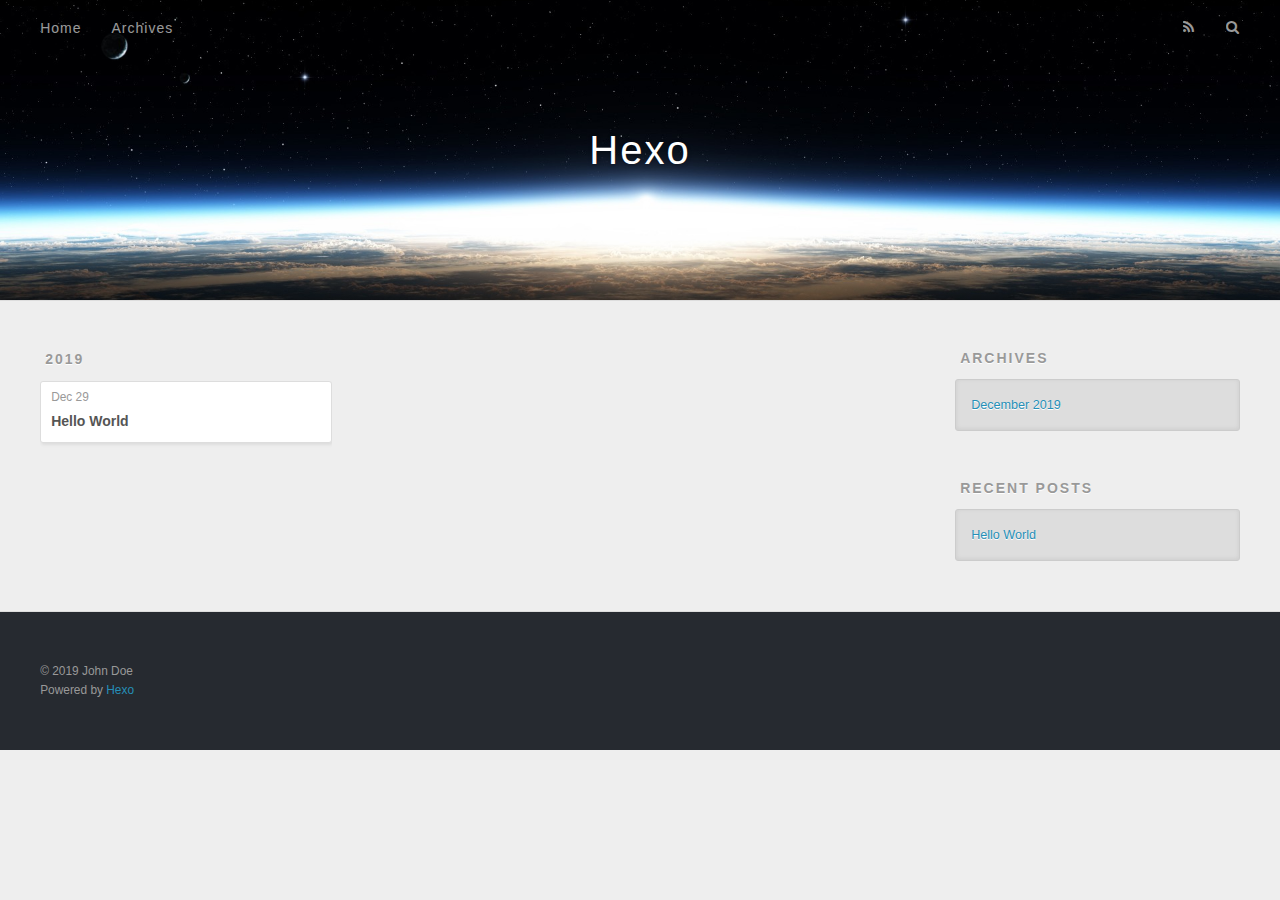
==== archives/index.html @ da9c4ca8 "Site updated: 2019-12-29 23:12:12" ====
<!DOCTYPE html>
<html>
<head>
  <meta charset="utf-8">
  

  
  <title>Archives | Hexo</title>
  <meta name="viewport" content="width=device-width, initial-scale=1, maximum-scale=1">
  <meta property="og:type" content="website">
<meta property="og:title" content="Hexo">
<meta property="og:url" content="http://yoursite.com/archives/index.html">
<meta property="og:site_name" content="Hexo">
<meta property="og:locale" content="en_US">
<meta property="article:author" content="John Doe">
<meta name="twitter:card" content="summary">
  
    <link rel="alternate" href="/atom.xml" title="Hexo" type="application/atom+xml">
  
  
    <link rel="icon" href="/favicon.png">
  
  
    <link href="//fonts.googleapis.com/css?family=Source+Code+Pro" rel="stylesheet" type="text/css">
  
  
<link rel="stylesheet" href="/css/style.css">

<meta name="generator" content="Hexo 4.2.0"></head>

<body>
  <div id="container">
    <div id="wrap">
      <header id="header">
  <div id="banner"></div>
  <div id="header-outer" class="outer">
    <div id="header-title" class="inner">
      <h1 id="logo-wrap">
        <a href="/" id="logo">Hexo</a>
      </h1>
      
    </div>
    <div id="header-inner" class="inner">
      <nav id="main-nav">
        <a id="main-nav-toggle" class="nav-icon"></a>
        
          <a class="main-nav-link" href="/">Home</a>
        
          <a class="main-nav-link" href="/archives">Archives</a>
        
      </nav>
      <nav id="sub-nav">
        
          <a id="nav-rss-link" class="nav-icon" href="/atom.xml" title="RSS Feed"></a>
        
        <a id="nav-search-btn" class="nav-icon" title="Search"></a>
      </nav>
      <div id="search-form-wrap">
        <form action="//google.com/search" method="get" accept-charset="UTF-8" class="search-form"><input type="search" name="q" class="search-form-input" placeholder="Search"><button type="submit" class="search-form-submit">&#xF002;</button><input type="hidden" name="sitesearch" value="http://yoursite.com"></form>
      </div>
    </div>
  </div>
</header>
      <div class="outer">
        <section id="main">
  
  
    
    
      
      
      <section class="archives-wrap">
        <div class="archive-year-wrap">
          <a href="/archives/2019" class="archive-year">2019</a>
        </div>
        <div class="archives">
    
    <article class="archive-article archive-type-post">
  <div class="archive-article-inner">
    <header class="archive-article-header">
      <a href="/2019/12/29/hello-world/" class="archive-article-date">
  <time datetime="2019-12-29T15:06:06.385Z" itemprop="datePublished">Dec 29</time>
</a>
      
  
    <h1 itemprop="name">
      <a class="archive-article-title" href="/2019/12/29/hello-world/">Hello World</a>
    </h1>
  

    </header>
  </div>
</article>
  
  
    </div></section>
  


</section>
        
          <aside id="sidebar">
  
    

  
    

  
    
  
    
  <div class="widget-wrap">
    <h3 class="widget-title">Archives</h3>
    <div class="widget">
      <ul class="archive-list"><li class="archive-list-item"><a class="archive-list-link" href="/archives/2019/12/">December 2019</a></li></ul>
    </div>
  </div>


  
    
  <div class="widget-wrap">
    <h3 class="widget-title">Recent Posts</h3>
    <div class="widget">
      <ul>
        
          <li>
            <a href="/2019/12/29/hello-world/">Hello World</a>
          </li>
        
      </ul>
    </div>
  </div>

  
</aside>
        
      </div>
      <footer id="footer">
  
  <div class="outer">
    <div id="footer-info" class="inner">
      &copy; 2019 John Doe<br>
      Powered by <a href="http://hexo.io/" target="_blank">Hexo</a>
    </div>
  </div>
</footer>
    </div>
    <nav id="mobile-nav">
  
    <a href="/" class="mobile-nav-link">Home</a>
  
    <a href="/archives" class="mobile-nav-link">Archives</a>
  
</nav>
    

<script src="//ajax.googleapis.com/ajax/libs/jquery/2.0.3/jquery.min.js"></script>


  
<link rel="stylesheet" href="/fancybox/jquery.fancybox.css">

  
<script src="/fancybox/jquery.fancybox.pack.js"></script>




<script src="/js/script.js"></script>




  </div>
</body>
</html>
---- css/style.css ----
body {
  width: 100%;
}
body:before,
body:after {
  content: "";
  display: table;
}
body:after {
  clear: both;
}
html,
body,
div,
span,
applet,
object,
iframe,
h1,
h2,
h3,
h4,
h5,
h6,
p,
blockquote,
pre,
a,
abbr,
acronym,
address,
big,
cite,
code,
del,
dfn,
em,
img,
ins,
kbd,
q,
s,
samp,
small,
strike,
strong,
sub,
sup,
tt,
var,
dl,
dt,
dd,
ol,
ul,
li,
fieldset,
form,
label,
legend,
table,
caption,
tbody,
tfoot,
thead,
tr,
th,
td {
  margin: 0;
  padding: 0;
  border: 0;
  outline: 0;
  font-weight: inherit;
  font-style: inherit;
  font-family: inherit;
  font-size: 100%;
  vertical-align: baseline;
}
body {
  line-height: 1;
  color: #000;
  background: #fff;
}
ol,
ul {
  list-style: none;
}
table {
  border-collapse: separate;
  border-spacing: 0;
  vertical-align: middle;
}
caption,
th,
td {
  text-align: left;
  font-weight: normal;
  vertical-align: middle;
}
a img {
  border: none;
}
input,
button {
  margin: 0;
  padding: 0;
}
input::-moz-focus-inner,
button::-moz-focus-inner {
  border: 0;
  padding: 0;
}
@font-face {
  font-family: FontAwesome;
  font-style: normal;
  font-weight: normal;
  src: url("fonts/fontawesome-webfont.eot?v=#4.0.3");
  src: url("fonts/fontawesome-webfont.eot?#iefix&v=#4.0.3") format("embedded-opentype"), url("fonts/fontawesome-webfont.woff?v=#4.0.3") format("woff"), url("fonts/fontawesome-webfont.ttf?v=#4.0.3") format("truetype"), url("fonts/fontawesome-webfont.svg#fontawesomeregular?v=#4.0.3") format("svg");
}
html,
body,
#container {
  height: 100%;
}
body {
  background: #eee;
  font: 14px -apple-system, BlinkMacSystemFont, "Segoe UI", "Roboto", "Oxygen", "Ubuntu", "Cantarell", "Fira Sans", "Droid Sans", "Helvetica Neue", sans-serif;
  -webkit-text-size-adjust: 100%;
}
.outer {
  max-width: 1220px;
  margin: 0 auto;
  padding: 0 20px;
}
.outer:before,
.outer:after {
  content: "";
  display: table;
}
.outer:after {
  clear: both;
}
.inner {
  display: inline;
  float: left;
  width: 98.33333333333333%;
  margin: 0 0.833333333333333%;
}
.left,
.alignleft {
  float: left;
}
.right,
.alignright {
  float: right;
}
.clear {
  clear: both;
}
#container {
  position: relative;
}
.mobile-nav-on {
  overflow: hidden;
}
#wrap {
  height: 100%;
  width: 100%;
  position: absolute;
  top: 0;
  left: 0;
  -webkit-transition: 0.2s ease-out;
  -moz-transition: 0.2s ease-out;
  -ms-transition: 0.2s ease-out;
  transition: 0.2s ease-out;
  z-index: 1;
  background: #eee;
}
.mobile-nav-on #wrap {
  left: 280px;
}
@media screen and (min-width: 768px) {
  #main {
    display: inline;
    float: left;
    width: 73.33333333333333%;
    margin: 0 0.833333333333333%;
  }
}
.article-date,
.article-category-link,
.archive-year,
.widget-title {
  text-decoration: none;
  text-transform: uppercase;
  letter-spacing: 2px;
  color: #999;
  margin-bottom: 1em;
  margin-left: 5px;
  line-height: 1em;
  text-shadow: 0 1px #fff;
  font-weight: bold;
}
.article-inner,
.archive-article-inner {
  background: #fff;
  -webkit-box-shadow: 1px 2px 3px #ddd;
  box-shadow: 1px 2px 3px #ddd;
  border: 1px solid #ddd;
  border-radius: 3px;
}
.article-entry h1,
.widget h1 {
  font-size: 2em;
}
.article-entry h2,
.widget h2 {
  font-size: 1.5em;
}
.article-entry h3,
.widget h3 {
  font-size: 1.3em;
}
.article-entry h4,
.widget h4 {
  font-size: 1.2em;
}
.article-entry h5,
.widget h5 {
  font-size: 1em;
}
.article-entry h6,
.widget h6 {
  font-size: 1em;
  color: #999;
}
.article-entry hr,
.widget hr {
  border: 1px dashed #ddd;
}
.article-entry strong,
.widget strong {
  font-weight: bold;
}
.article-entry em,
.widget em,
.article-entry cite,
.widget cite {
  font-style: italic;
}
.article-entry sup,
.widget sup,
.article-entry sub,
.widget sub {
  font-size: 0.75em;
  line-height: 0;
  position: relative;
  vertical-align: baseline;
}
.article-entry sup,
.widget sup {
  top: -0.5em;
}
.article-entry sub,
.widget sub {
  bottom: -0.2em;
}
.article-entry small,
.widget small {
  font-size: 0.85em;
}
.article-entry acronym,
.widget acronym,
.article-entry abbr,
.widget abbr {
  border-bottom: 1px dotted;
}
.article-entry ul,
.widget ul,
.article-entry ol,
.widget ol,
.article-entry dl,
.widget dl {
  margin: 0 20px;
  line-height: 1.6em;
}
.article-entry ul ul,
.widget ul ul,
.article-entry ol ul,
.widget ol ul,
.article-entry ul ol,
.widget ul ol,
.article-entry ol ol,
.widget ol ol {
  margin-top: 0;
  margin-bottom: 0;
}
.article-entry ul,
.widget ul {
  list-style: disc;
}
.article-entry ol,
.widget ol {
  list-style: decimal;
}
.article-entry dt,
.widget dt {
  font-weight: bold;
}
#header {
  height: 300px;
  position: relative;
  border-bottom: 1px solid #ddd;
}
#header:before,
#header:after {
  content: "";
  position: absolute;
  left: 0;
  right: 0;
  height: 40px;
}
#header:before {
  top: 0;
  background: -webkit-linear-gradient(rgba(0,0,0,0.2), transparent);
  background: -moz-linear-gradient(rgba(0,0,0,0.2), transparent);
  background: -ms-linear-gradient(rgba(0,0,0,0.2), transparent);
  background: linear-gradient(rgba(0,0,0,0.2), transparent);
}
#header:after {
  bottom: 0;
  background: -webkit-linear-gradient(transparent, rgba(0,0,0,0.2));
  background: -moz-linear-gradient(transparent, rgba(0,0,0,0.2));
  background: -ms-linear-gradient(transparent, rgba(0,0,0,0.2));
  background: linear-gradient(transparent, rgba(0,0,0,0.2));
}
#header-outer {
  height: 100%;
  position: relative;
}
#header-inner {
  position: relative;
  overflow: hidden;
}
#banner {
  position: absolute;
  top: 0;
  left: 0;
  width: 100%;
  height: 100%;
  background: url("images/banner.jpg") center #000;
  -webkit-background-size: cover;
  -moz-background-size: cover;
  background-size: cover;
  z-index: -1;
}
#header-title {
  text-align: center;
  height: 40px;
  position: absolute;
  top: 50%;
  left: 0;
  margin-top: -20px;
}
#logo,
#subtitle {
  text-decoration: none;
  color: #fff;
  font-weight: 300;
  text-shadow: 0 1px 4px rgba(0,0,0,0.3);
}
#logo {
  font-size: 40px;
  line-height: 40px;
  letter-spacing: 2px;
}
#subtitle {
  font-size: 16px;
  line-height: 16px;
  letter-spacing: 1px;
}
#subtitle-wrap {
  margin-top: 16px;
}
#main-nav {
  float: left;
  margin-left: -15px;
}
.nav-icon,
.main-nav-link {
  float: left;
  color: #fff;
  opacity: 0.6;
  text-decoration: none;
  text-shadow: 0 1px rgba(0,0,0,0.2);
  -webkit-transition: opacity 0.2s;
  -moz-transition: opacity 0.2s;
  -ms-transition: opacity 0.2s;
  transition: opacity 0.2s;
  display: block;
  padding: 20px 15px;
}
.nav-icon:hover,
.main-nav-link:hover {
  opacity: 1;
}
.nav-icon {
  font-family: FontAwesome;
  text-align: center;
  font-size: 14px;
  width: 14px;
  height: 14px;
  padding: 20px 15px;
  position: relative;
  cursor: pointer;
}
.main-nav-link {
  font-weight: 300;
  letter-spacing: 1px;
}
@media screen and (max-width: 479px) {
  .main-nav-link {
    display: none;
  }
}
#main-nav-toggle {
  display: none;
}
#main-nav-toggle:before {
  content: "\f0c9";
}
@media screen and (max-width: 479px) {
  #main-nav-toggle {
    display: block;
  }
}
#sub-nav {
  float: right;
  margin-right: -15px;
}
#nav-rss-link:before {
  content: "\f09e";
}
#nav-search-btn:before {
  content: "\f002";
}
#search-form-wrap {
  position: absolute;
  top: 15px;
  width: 150px;
  height: 30px;
  right: -150px;
  opacity: 0;
  -webkit-transition: 0.2s ease-out;
  -moz-transition: 0.2s ease-out;
  -ms-transition: 0.2s ease-out;
  transition: 0.2s ease-out;
}
#search-form-wrap.on {
  opacity: 1;
  right: 0;
}
@media screen and (max-width: 479px) {
  #search-form-wrap {
    width: 100%;
    right: -100%;
  }
}
.search-form {
  position: absolute;
  top: 0;
  left: 0;
  right: 0;
  background: #fff;
  padding: 5px 15px;
  border-radius: 15px;
  -webkit-box-shadow: 0 0 10px rgba(0,0,0,0.3);
  box-shadow: 0 0 10px rgba(0,0,0,0.3);
}
.search-form-input {
  border: none;
  background: none;
  color: #555;
  width: 100%;
  font: 13px -apple-system, BlinkMacSystemFont, "Segoe UI", "Roboto", "Oxygen", "Ubuntu", "Cantarell", "Fira Sans", "Droid Sans", "Helvetica Neue", sans-serif;
  outline: none;
}
.search-form-input::-webkit-search-results-decoration,
.search-form-input::-webkit-search-cancel-button {
  -webkit-appearance: none;
}
.search-form-submit {
  position: absolute;
  top: 50%;
  right: 10px;
  margin-top: -7px;
  font: 13px FontAwesome;
  border: none;
  background: none;
  color: #bbb;
  cursor: pointer;
}
.search-form-submit:hover,
.search-form-submit:focus {
  color: #777;
}
.article {
  margin: 50px 0;
}
.article-inner {
  overflow: hidden;
}
.article-meta:before,
.article-meta:after {
  content: "";
  display: table;
}
.article-meta:after {
  clear: both;
}
.article-date {
  float: left;
}
.article-category {
  float: left;
  line-height: 1em;
  color: #ccc;
  text-shadow: 0 1px #fff;
  margin-left: 8px;
}
.article-category:before {
  content: "\2022";
}
.article-category-link {
  margin: 0 12px 1em;
}
.article-header {
  padding: 20px 20px 0;
}
.article-title {
  text-decoration: none;
  font-size: 2em;
  font-weight: bold;
  color: #555;
  line-height: 1.1em;
  -webkit-transition: color 0.2s;
  -moz-transition: color 0.2s;
  -ms-transition: color 0.2s;
  transition: color 0.2s;
}
a.article-title:hover {
  color: #258fb8;
}
.article-entry {
  color: #555;
  padding: 0 20px;
}
.article-entry:before,
.article-entry:after {
  content: "";
  display: table;
}
.article-entry:after {
  clear: both;
}
.article-entry p,
.article-entry table {
  line-height: 1.6em;
  margin: 1.6em 0;
}
.article-entry h1,
.article-entry h2,
.article-entry h3,
.article-entry h4,
.article-entry h5,
.article-entry h6 {
  font-weight: bold;
}
.article-entry h1,
.article-entry h2,
.article-entry h3,
.article-entry h4,
.article-entry h5,
.article-entry h6 {
  line-height: 1.1em;
  margin: 1.1em 0;
}
.article-entry a {
  color: #258fb8;
  text-decoration: none;
}
.article-entry a:hover {
  text-decoration: underline;
}
.article-entry ul,
.article-entry ol,
.article-entry dl {
  margin-top: 1.6em;
  margin-bottom: 1.6em;
}
.article-entry img,
.article-entry video {
  max-width: 100%;
  height: auto;
  display: block;
  margin: auto;
}
.article-entry iframe {
  border: none;
}
.article-entry table {
  width: 100%;
  border-collapse: collapse;
  border-spacing: 0;
}
.article-entry th {
  font-weight: bold;
  border-bottom: 3px solid #ddd;
  padding-bottom: 0.5em;
}
.article-entry td {
  border-bottom: 1px solid #ddd;
  padding: 10px 0;
}
.article-entry blockquote {
  font-family: Georgia, "Times New Roman", serif;
  font-size: 1.4em;
  margin: 1.6em 20px;
  text-align: center;
}
.article-entry blockquote footer {
  font-size: 14px;
  margin: 1.6em 0;
  font-family: -apple-system, BlinkMacSystemFont, "Segoe UI", "Roboto", "Oxygen", "Ubuntu", "Cantarell", "Fira Sans", "Droid Sans", "Helvetica Neue", sans-serif;
}
.article-entry blockquote footer cite:before {
  content: "—";
  padding: 0 0.5em;
}
.article-entry .pullquote {
  text-align: left;
  width: 45%;
  margin: 0;
}
.article-entry .pullquote.left {
  margin-left: 0.5em;
  margin-right: 1em;
}
.article-entry .pullquote.right {
  margin-right: 0.5em;
  margin-left: 1em;
}
.article-entry .caption {
  color: #999;
  display: block;
  font-size: 0.9em;
  margin-top: 0.5em;
  position: relative;
  text-align: center;
}
.article-entry .video-container {
  position: relative;
  padding-top: 56.25%;
  height: 0;
  overflow: hidden;
}
.article-entry .video-container iframe,
.article-entry .video-container object,
.article-entry .video-container embed {
  position: absolute;
  top: 0;
  left: 0;
  width: 100%;
  height: 100%;
  margin-top: 0;
}
.article-more-link a {
  display: inline-block;
  line-height: 1em;
  padding: 6px 15px;
  border-radius: 15px;
  background: #eee;
  color: #999;
  text-shadow: 0 1px #fff;
  text-decoration: none;
}
.article-more-link a:hover {
  background: #258fb8;
  color: #fff;
  text-decoration: none;
  text-shadow: 0 1px #1e7293;
}
.article-footer {
  font-size: 0.85em;
  line-height: 1.6em;
  border-top: 1px solid #ddd;
  padding-top: 1.6em;
  margin: 0 20px 20px;
}
.article-footer:before,
.article-footer:after {
  content: "";
  display: table;
}
.article-footer:after {
  clear: both;
}
.article-footer a {
  color: #999;
  text-decoration: none;
}
.article-footer a:hover {
  color: #555;
}
.article-tag-list-item {
  float: left;
  margin-right: 10px;
}
.article-tag-list-link:before {
  content: "#";
}
.article-comment-link {
  float: right;
}
.article-comment-link:before {
  content: "\f075";
  font-family: FontAwesome;
  padding-right: 8px;
}
.article-share-link {
  cursor: pointer;
  float: right;
  margin-left: 20px;
}
.article-share-link:before {
  content: "\f064";
  font-family: FontAwesome;
  padding-right: 6px;
}
#article-nav {
  position: relative;
}
#article-nav:before,
#article-nav:after {
  content: "";
  display: table;
}
#article-nav:after {
  clear: both;
}
@media screen and (min-width: 768px) {
  #article-nav {
    margin: 50px 0;
  }
  #article-nav:before {
    width: 8px;
    height: 8px;
    position: absolute;
    top: 50%;
    left: 50%;
    margin-top: -4px;
    margin-left: -4px;
    content: "";
    border-radius: 50%;
    background: #ddd;
    -webkit-box-shadow: 0 1px 2px #fff;
    box-shadow: 0 1px 2px #fff;
  }
}
.article-nav-link-wrap {
  text-decoration: none;
  text-shadow: 0 1px #fff;
  color: #999;
  -webkit-box-sizing: border-box;
  -moz-box-sizing: border-box;
  box-sizing: border-box;
  margin-top: 50px;
  text-align: center;
  display: block;
}
.article-nav-link-wrap:hover {
  color: #555;
}
@media screen and (min-width: 768px) {
  .article-nav-link-wrap {
    width: 50%;
    margin-top: 0;
  }
}
@media screen and (min-width: 768px) {
  #article-nav-newer {
    float: left;
    text-align: right;
    padding-right: 20px;
  }
}
@media screen and (min-width: 768px) {
  #article-nav-older {
    float: right;
    text-align: left;
    padding-left: 20px;
  }
}
.article-nav-caption {
  text-transform: uppercase;
  letter-spacing: 2px;
  color: #ddd;
  line-height: 1em;
  font-weight: bold;
}
#article-nav-newer .article-nav-caption {
  margin-right: -2px;
}
.article-nav-title {
  font-size: 0.85em;
  line-height: 1.6em;
  margin-top: 0.5em;
}
.article-share-box {
  position: absolute;
  display: none;
  background: #fff;
  -webkit-box-shadow: 1px 2px 10px rgba(0,0,0,0.2);
  box-shadow: 1px 2px 10px rgba(0,0,0,0.2);
  border-radius: 3px;
  margin-left: -145px;
  overflow: hidden;
  z-index: 1;
}
.article-share-box.on {
  display: block;
}
.article-share-input {
  width: 100%;
  background: none;
  -webkit-box-sizing: border-box;
  -moz-box-sizing: border-box;
  box-sizing: border-box;
  font: 14px -apple-system, BlinkMacSystemFont, "Segoe UI", "Roboto", "Oxygen", "Ubuntu", "Cantarell", "Fira Sans", "Droid Sans", "Helvetica Neue", sans-serif;
  padding: 0 15px;
  color: #555;
  outline: none;
  border: 1px solid #ddd;
  border-radius: 3px 3px 0 0;
  height: 36px;
  line-height: 36px;
}
.article-share-links {
  background: #eee;
}
.article-share-links:before,
.article-share-links:after {
  content: "";
  display: table;
}
.article-share-links:after {
  clear: both;
}
.article-share-twitter,
.article-share-facebook,
.article-share-pinterest,
.article-share-google {
  width: 50px;
  height: 36px;
  display: block;
  float: left;
  position: relative;
  color: #999;
  text-shadow: 0 1px #fff;
}
.article-share-twitter:before,
.article-share-facebook:before,
.article-share-pinterest:before,
.article-share-google:before {
  font-size: 20px;
  font-family: FontAwesome;
  width: 20px;
  height: 20px;
  position: absolute;
  top: 50%;
  left: 50%;
  margin-top: -10px;
  margin-left: -10px;
  text-align: center;
}
.article-share-twitter:hover,
.article-share-facebook:hover,
.article-share-pinterest:hover,
.article-share-google:hover {
  color: #fff;
}
.article-share-twitter:before {
  content: "\f099";
}
.article-share-twitter:hover {
  background: #00aced;
  text-shadow: 0 1px #008abe;
}
.article-share-facebook:before {
  content: "\f09a";
}
.article-share-facebook:hover {
  background: #3b5998;
  text-shadow: 0 1px #2f477a;
}
.article-share-pinterest:before {
  content: "\f0d2";
}
.article-share-pinterest:hover {
  background: #cb2027;
  text-shadow: 0 1px #a21a1f;
}
.article-share-google:before {
  content: "\f0d5";
}
.article-share-google:hover {
  background: #dd4b39;
  text-shadow: 0 1px #be3221;
}
.article-gallery {
  background: #000;
  position: relative;
}
.article-gallery-photos {
  position: relative;
  overflow: hidden;
}
.article-gallery-img {
  display: none;
  max-width: 100%;
}
.article-gallery-img:first-child {
  display: block;
}
.article-gallery-img.loaded {
  position: absolute;
  display: block;
}
.article-gallery-img img {
  display: block;
  max-width: 100%;
  margin: 0 auto;
}
#comments {
  background: #fff;
  -webkit-box-shadow: 1px 2px 3px #ddd;
  box-shadow: 1px 2px 3px #ddd;
  padding: 20px;
  border: 1px solid #ddd;
  border-radius: 3px;
  margin: 50px 0;
}
#comments a {
  color: #258fb8;
}
.archives-wrap {
  margin: 50px 0;
}
.archives:before,
.archives:after {
  content: "";
  display: table;
}
.archives:after {
  clear: both;
}
.archive-year-wrap {
  margin-bottom: 1em;
}
.archives {
  -webkit-column-gap: 10px;
  -moz-column-gap: 10px;
  column-gap: 10px;
}
@media screen and (min-width: 480px) and (max-width: 767px) {
  .archives {
    -webkit-column-count: 2;
    -moz-column-count: 2;
    column-count: 2;
  }
}
@media screen and (min-width: 768px) {
  .archives {
    -webkit-column-count: 3;
    -moz-column-count: 3;
    column-count: 3;
  }
}
.archive-article {
  -webkit-column-break-inside: avoid;
  page-break-inside: avoid;
  overflow: hidden;
  break-inside: avoid-column;
}
.archive-article-inner {
  padding: 10px;
  margin-bottom: 15px;
}
.archive-article-title {
  text-decoration: none;
  font-weight: bold;
  color: #555;
  -webkit-transition: color 0.2s;
  -moz-transition: color 0.2s;
  -ms-transition: color 0.2s;
  transition: color 0.2s;
  line-height: 1.6em;
}
.archive-article-title:hover {
  color: #258fb8;
}
.archive-article-footer {
  margin-top: 1em;
}
.archive-article-date {
  color: #999;
  text-decoration: none;
  font-size: 0.85em;
  line-height: 1em;
  margin-bottom: 0.5em;
  display: block;
}
#page-nav {
  margin: 50px auto;
  background: #fff;
  -webkit-box-shadow: 1px 2px 3px #ddd;
  box-shadow: 1px 2px 3px #ddd;
  border: 1px solid #ddd;
  border-radius: 3px;
  text-align: center;
  color: #999;
  overflow: hidden;
}
#page-nav:before,
#page-nav:after {
  content: "";
  display: table;
}
#page-nav:after {
  clear: both;
}
#page-nav a,
#page-nav span {
  padding: 10px 20px;
  line-height: 1;
  height: 2ex;
}
#page-nav a {
  color: #999;
  text-decoration: none;
}
#page-nav a:hover {
  background: #999;
  color: #fff;
}
#page-nav .prev {
  float: left;
}
#page-nav .next {
  float: right;
}
#page-nav .page-number {
  display: inline-block;
}
@media screen and (max-width: 479px) {
  #page-nav .page-number {
    display: none;
  }
}
#page-nav .current {
  color: #555;
  font-weight: bold;
}
#page-nav .space {
  color: #ddd;
}
#footer {
  background: #262a30;
  padding: 50px 0;
  border-top: 1px solid #ddd;
  color: #999;
}
#footer a {
  color: #258fb8;
  text-decoration: none;
}
#footer a:hover {
  text-decoration: underline;
}
#footer-info {
  line-height: 1.6em;
  font-size: 0.85em;
}
.article-entry pre,
.article-entry .highlight {
  background: #2d2d2d;
  margin: 0 -20px;
  padding: 15px 20px;
  border-style: solid;
  border-color: #ddd;
  border-width: 1px 0;
  overflow: auto;
  color: #ccc;
  line-height: 22.400000000000002px;
}
.article-entry .highlight .gutter pre,
.article-entry .gist .gist-file .gist-data .line-numbers {
  color: #666;
  font-size: 0.85em;
}
.article-entry pre,
.article-entry code {
  font-family: "Source Code Pro", Consolas, Monaco, Menlo, Consolas, monospace;
}
.article-entry code {
  background: #eee;
  text-shadow: 0 1px #fff;
  padding: 0 0.3em;
}
.article-entry pre code {
  background: none;
  text-shadow: none;
  padding: 0;
}
.article-entry .highlight pre {
  border: none;
  margin: 0;
  padding: 0;
}
.article-entry .highlight table {
  margin: 0;
  width: auto;
}
.article-entry .highlight td {
  border: none;
  padding: 0;
}
.article-entry .highlight figcaption {
  font-size: 0.85em;
  color: #999;
  line-height: 1em;
  margin-bottom: 1em;
}
.article-entry .highlight figcaption:before,
.article-entry .highlight figcaption:after {
  content: "";
  display: table;
}
.article-entry .highlight figcaption:after {
  clear: both;
}
.article-entry .highlight figcaption a {
  float: right;
}
.article-entry .highlight .gutter pre {
  text-align: right;
  padding-right: 20px;
}
.article-entry .highlight .line {
  height: 22.400000000000002px;
}
.article-entry .highlight .line.marked {
  background: #515151;
}
.article-entry .gist {
  margin: 0 -20px;
  border-style: solid;
  border-color: #ddd;
  border-width: 1px 0;
  background: #2d2d2d;
  padding: 15px 20px 15px 0;
}
.article-entry .gist .gist-file {
  border: none;
  font-family: "Source Code Pro", Consolas, Monaco, Menlo, Consolas, monospace;
  margin: 0;
}
.article-entry .gist .gist-file .gist-data {
  background: none;
  border: none;
}
.article-entry .gist .gist-file .gist-data .line-numbers {
  background: none;
  border: none;
  padding: 0 20px 0 0;
}
.article-entry .gist .gist-file .gist-data .line-data {
  padding: 0 !important;
}
.article-entry .gist .gist-file .highlight {
  margin: 0;
  padding: 0;
  border: none;
}
.article-entry .gist .gist-file .gist-meta {
  background: #2d2d2d;
  color: #999;
  font: 0.85em -apple-system, BlinkMacSystemFont, "Segoe UI", "Roboto", "Oxygen", "Ubuntu", "Cantarell", "Fira Sans", "Droid Sans", "Helvetica Neue", sans-serif;
  text-shadow: 0 0;
  padding: 0;
  margin-top: 1em;
  margin-left: 20px;
}
.article-entry .gist .gist-file .gist-meta a {
  color: #258fb8;
  font-weight: normal;
}
.article-entry .gist .gist-file .gist-meta a:hover {
  text-decoration: underline;
}
pre .comment,
pre .title {
  color: #999;
}
pre .variable,
pre .attribute,
pre .tag,
pre .regexp,
pre .ruby .constant,
pre .xml .tag .title,
pre .xml .pi,
pre .xml .doctype,
pre .html .doctype,
pre .css .id,
pre .css .class,
pre .css .pseudo {
  color: #f2777a;
}
pre .number,
pre .preprocessor,
pre .built_in,
pre .literal,
pre .params,
pre .constant {
  color: #f99157;
}
pre .class,
pre .ruby .class .title,
pre .css .rules .attribute {
  color: #9c9;
}
pre .string,
pre .value,
pre .inheritance,
pre .header,
pre .ruby .symbol,
pre .xml .cdata {
  color: #9c9;
}
pre .css .hexcolor {
  color: #6cc;
}
pre .function,
pre .python .decorator,
pre .python .title,
pre .ruby .function .title,
pre .ruby .title .keyword,
pre .perl .sub,
pre .javascript .title,
pre .coffeescript .title {
  color: #69c;
}
pre .keyword,
pre .javascript .function {
  color: #c9c;
}
@media screen and (max-width: 479px) {
  #mobile-nav {
    position: absolute;
    top: 0;
    left: 0;
    width: 280px;
    height: 100%;
    background: #191919;
    border-right: 1px solid #fff;
  }
}
@media screen and (max-width: 479px) {
  .mobile-nav-link {
    display: block;
    color: #999;
    text-decoration: none;
    padding: 15px 20px;
    font-weight: bold;
  }
  .mobile-nav-link:hover {
    color: #fff;
  }
}
@media screen and (min-width: 768px) {
  #sidebar {
    display: inline;
    float: left;
    width: 23.333333333333332%;
    margin: 0 0.833333333333333%;
  }
}
.widget-wrap {
  margin: 50px 0;
}
.widget {
  color: #777;
  text-shadow: 0 1px #fff;
  background: #ddd;
  -webkit-box-shadow: 0 -1px 4px #ccc inset;
  box-shadow: 0 -1px 4px #ccc inset;
  border: 1px solid #ccc;
  padding: 15px;
  border-radius: 3px;
}
.widget a {
  color: #258fb8;
  text-decoration: none;
}
.widget a:hover {
  text-decoration: underline;
}
.widget ul ul,
.widget ol ul,
.widget dl ul,
.widget ul ol,
.widget ol ol,
.widget dl ol,
.widget ul dl,
.widget ol dl,
.widget dl dl {
  margin-left: 15px;
  list-style: disc;
}
.widget {
  line-height: 1.6em;
  word-wrap: break-word;
  font-size: 0.9em;
}
.widget ul,
.widget ol {
  list-style: none;
  margin: 0;
}
.widget ul ul,
.widget ol ul,
.widget ul ol,
.widget ol ol {
  margin: 0 20px;
}
.widget ul ul,
.widget ol ul {
  list-style: disc;
}
.widget ul ol,
.widget ol ol {
  list-style: decimal;
}
.category-list-count,
.tag-list-count,
.archive-list-count {
  padding-left: 5px;
  color: #999;
  font-size: 0.85em;
}
.category-list-count:before,
.tag-list-count:before,
.archive-list-count:before {
  content: "(";
}
.category-list-count:after,
.tag-list-count:after,
.archive-list-count:after {
  content: ")";
}
.tagcloud a {
  margin-right: 5px;
  display: inline-block;
}
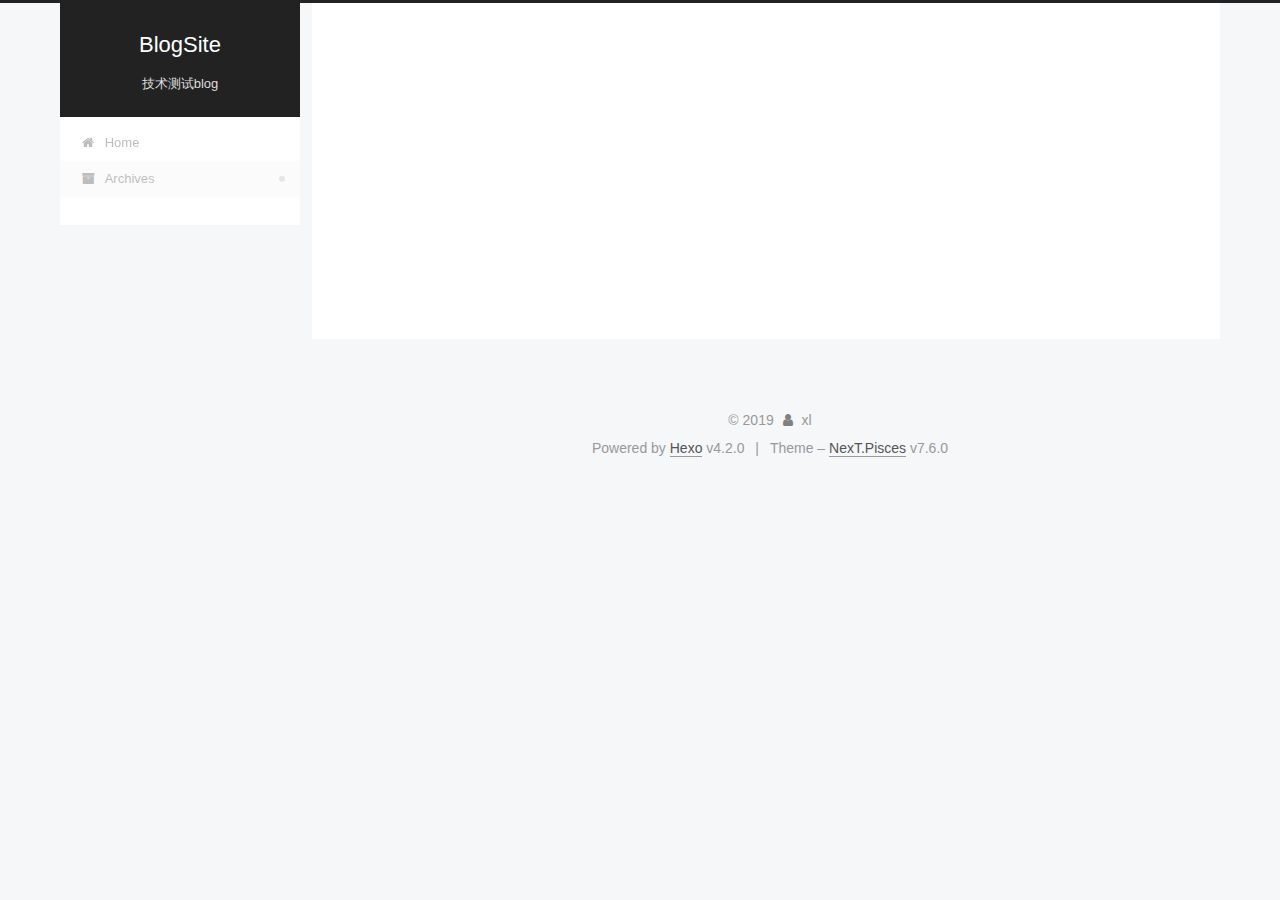
==== commit 3650b7d5: "Site updated: 2019-12-29 23:49:10" ====
--- a/archives/index.html
+++ b/archives/index.html
@@ -1,178 +1,363 @@
 <!DOCTYPE html>
-<html>
+<html lang="en">
 <head>
-  <meta charset="utf-8">
-  
-
-  
-  <title>Archives | Hexo</title>
-  <meta name="viewport" content="width=device-width, initial-scale=1, maximum-scale=1">
-  <meta property="og:type" content="website">
-<meta property="og:title" content="Hexo">
+  <meta charset="UTF-8">
+<meta name="viewport" content="width=device-width, initial-scale=1, maximum-scale=2">
+<meta name="theme-color" content="#222">
+<meta name="generator" content="Hexo 4.2.0">
+  <link rel="apple-touch-icon" sizes="180x180" href="/images/apple-touch-icon-next.png">
+  <link rel="icon" type="image/png" sizes="32x32" href="/images/favicon-32x32-next.png">
+  <link rel="icon" type="image/png" sizes="16x16" href="/images/favicon-16x16-next.png">
+  <link rel="mask-icon" href="/images/logo.svg" color="#222">
+
+<link rel="stylesheet" href="/css/main.css">
+
+
+<link rel="stylesheet" href="/lib/font-awesome/css/font-awesome.min.css">
+
+
+<script id="hexo-configurations">
+  var NexT = window.NexT || {};
+  var CONFIG = {
+    hostname: new URL('http://yoursite.com').hostname,
+    root: '/',
+    scheme: 'Pisces',
+    version: '7.6.0',
+    exturl: false,
+    sidebar: {"position":"left","display":"post","padding":18,"offset":12,"onmobile":false},
+    copycode: {"enable":true,"show_result":true,"style":"mac"},
+    back2top: {"enable":true,"sidebar":false,"scrollpercent":false},
+    bookmark: {"enable":false,"color":"#222","save":"auto"},
+    fancybox: false,
+    mediumzoom: false,
+    lazyload: false,
+    pangu: false,
+    comments: {"style":"tabs","active":null,"storage":true,"lazyload":false,"nav":null},
+    algolia: {
+      appID: '',
+      apiKey: '',
+      indexName: '',
+      hits: {"per_page":10},
+      labels: {"input_placeholder":"Search for Posts","hits_empty":"We didn't find any results for the search: ${query}","hits_stats":"${hits} results found in ${time} ms"}
+    },
+    localsearch: {"enable":false,"trigger":"auto","top_n_per_article":1,"unescape":false,"preload":false},
+    path: '',
+    motion: {"enable":true,"async":false,"transition":{"post_block":"fadeIn","post_header":"slideDownIn","post_body":"slideDownIn","coll_header":"slideLeftIn","sidebar":"slideUpIn"}}
+  };
+</script>
+
+  <meta name="description" content="技术测试">
+<meta property="og:type" content="website">
+<meta property="og:title" content="BlogSite">
 <meta property="og:url" content="http://yoursite.com/archives/index.html">
-<meta property="og:site_name" content="Hexo">
+<meta property="og:site_name" content="BlogSite">
+<meta property="og:description" content="技术测试">
 <meta property="og:locale" content="en_US">
-<meta property="article:author" content="John Doe">
+<meta property="article:author" content="xl">
+<meta property="article:tag" content="python node">
 <meta name="twitter:card" content="summary">
-  
-    <link rel="alternate" href="/atom.xml" title="Hexo" type="application/atom+xml">
-  
-  
-    <link rel="icon" href="/favicon.png">
-  
-  
-    <link href="//fonts.googleapis.com/css?family=Source+Code+Pro" rel="stylesheet" type="text/css">
-  
-  
-<link rel="stylesheet" href="/css/style.css">
-
-<meta name="generator" content="Hexo 4.2.0"></head>
-
-<body>
-  <div id="container">
-    <div id="wrap">
-      <header id="header">
-  <div id="banner"></div>
-  <div id="header-outer" class="outer">
-    <div id="header-title" class="inner">
-      <h1 id="logo-wrap">
-        <a href="/" id="logo">Hexo</a>
-      </h1>
+
+<link rel="canonical" href="http://yoursite.com/archives/">
+
+
+<script id="page-configurations">
+  // https://hexo.io/docs/variables.html
+  CONFIG.page = {
+    sidebar: "",
+    isHome: false,
+    isPost: false
+  };
+</script>
+
+  <title>Archive | BlogSite</title>
+  
+
+
+
+
+
+
+  <noscript>
+  <style>
+  .use-motion .brand,
+  .use-motion .menu-item,
+  .sidebar-inner,
+  .use-motion .post-block,
+  .use-motion .pagination,
+  .use-motion .comments,
+  .use-motion .post-header,
+  .use-motion .post-body,
+  .use-motion .collection-header { opacity: initial; }
+
+  .use-motion .site-title,
+  .use-motion .site-subtitle {
+    opacity: initial;
+    top: initial;
+  }
+
+  .use-motion .logo-line-before i { left: initial; }
+  .use-motion .logo-line-after i { right: initial; }
+  </style>
+</noscript>
+
+</head>
+
+<body itemscope itemtype="http://schema.org/WebPage">
+  <div class="container use-motion">
+    <div class="headband"></div>
+
+    <header class="header" itemscope itemtype="http://schema.org/WPHeader">
+      <div class="header-inner"><div class="site-brand-container">
+  <div class="site-meta">
+
+    <div>
+      <a href="/" class="brand" rel="start">
+        <span class="logo-line-before"><i></i></span>
+        <span class="site-title">BlogSite</span>
+        <span class="logo-line-after"><i></i></span>
+      </a>
+    </div>
+        <p class="site-subtitle">技术测试blog</p>
+  </div>
+
+  <div class="site-nav-toggle">
+    <div class="toggle" aria-label="Toggle navigation bar">
+      <span class="toggle-line toggle-line-first"></span>
+      <span class="toggle-line toggle-line-middle"></span>
+      <span class="toggle-line toggle-line-last"></span>
+    </div>
+  </div>
+</div>
+
+
+<nav class="site-nav">
+  
+  <ul id="menu" class="menu">
+        <li class="menu-item menu-item-home">
+
+    <a href="/" rel="section"><i class="fa fa-fw fa-home"></i>Home</a>
+
+  </li>
+        <li class="menu-item menu-item-archives">
+
+    <a href="/archives/" rel="section"><i class="fa fa-fw fa-archive"></i>Archives</a>
+
+  </li>
+  </ul>
+
+</nav>
+</div>
+    </header>
+
+    
+  <div class="back-to-top">
+    <i class="fa fa-arrow-up"></i>
+    <span>0%</span>
+  </div>
+
+
+    <main class="main">
+      <div class="main-inner">
+        <div class="content-wrap">
+          
+
+          <div class="content">
+            
+
+  
+  
+  
+  <div class="post-block">
+    <div class="posts-collapse">
+      <div class="collection-title">
+        <span class="collection-header">Um..! 1 post. Keep on posting.</span>
+      </div>
+
       
-    </div>
-    <div id="header-inner" class="inner">
-      <nav id="main-nav">
-        <a id="main-nav-toggle" class="nav-icon"></a>
+    <div class="collection-year">
+      <h1 class="collection-header">2019</h1>
+    </div>
+
+  <article itemscope itemtype="http://schema.org/Article">
+    <header class="post-header">
+
+      <div class="post-meta">
+        <time itemprop="dateCreated"
+              datetime="2019-12-29T23:06:06+08:00"
+              content="2019-12-29">
+          12-29
+        </time>
+      </div>
+
+      <h2 class="post-title">
+          <a class="post-title-link" href="/2019/12/29/hello-world/" itemprop="url">
+            <span itemprop="name">Hello World</span>
+          </a>
+      </h2>
+
+    </header>
+  </article>
+
+
+    </div>
+  </div>
+  
+  
+  
+
+  
+
+
+
+          </div>
+          
+
+<script>
+  window.addEventListener('tabs:register', () => {
+    let activeClass = CONFIG.comments.activeClass;
+    if (CONFIG.comments.storage) {
+      activeClass = localStorage.getItem('comments_active') || activeClass;
+    }
+    if (activeClass) {
+      let activeTab = document.querySelector(`a[href="#comment-${activeClass}"]`);
+      if (activeTab) {
+        activeTab.click();
+      }
+    }
+  });
+  if (CONFIG.comments.storage) {
+    window.addEventListener('tabs:click', event => {
+      if (!event.target.matches('.tabs-comment .tab-content .tab-pane')) return;
+      let commentClass = event.target.classList[1];
+      localStorage.setItem('comments_active', commentClass);
+    });
+  }
+</script>
+
+        </div>
+          
+  
+  <div class="toggle sidebar-toggle">
+    <span class="toggle-line toggle-line-first"></span>
+    <span class="toggle-line toggle-line-middle"></span>
+    <span class="toggle-line toggle-line-last"></span>
+  </div>
+
+  <aside class="sidebar">
+    <div class="sidebar-inner">
+
+      <ul class="sidebar-nav motion-element">
+        <li class="sidebar-nav-toc">
+          Table of Contents
+        </li>
+        <li class="sidebar-nav-overview">
+          Overview
+        </li>
+      </ul>
+
+      <!--noindex-->
+      <div class="post-toc-wrap sidebar-panel">
+      </div>
+      <!--/noindex-->
+
+      <div class="site-overview-wrap sidebar-panel">
+        <div class="site-author motion-element" itemprop="author" itemscope itemtype="http://schema.org/Person">
+  <p class="site-author-name" itemprop="name">xl</p>
+  <div class="site-description" itemprop="description">技术测试</div>
+</div>
+<div class="site-state-wrap motion-element">
+  <nav class="site-state">
+      <div class="site-state-item site-state-posts">
+          <a href="/archives/">
         
-          <a class="main-nav-link" href="/">Home</a>
+          <span class="site-state-item-count">1</span>
+          <span class="site-state-item-name">posts</span>
+        </a>
+      </div>
+  </nav>
+</div>
+
+
+
+      </div>
+
+    </div>
+  </aside>
+  <div id="sidebar-dimmer"></div>
+
+
+      </div>
+    </main>
+
+    <footer class="footer">
+      <div class="footer-inner">
         
-          <a class="main-nav-link" href="/archives">Archives</a>
+
+<div class="copyright">
+  
+  &copy; 
+  <span itemprop="copyrightYear">2019</span>
+  <span class="with-love">
+    <i class="fa fa-user"></i>
+  </span>
+  <span class="author" itemprop="copyrightHolder">xl</span>
+</div>
+  <div class="powered-by">Powered by <a href="https://hexo.io/" class="theme-link" rel="noopener" target="_blank">Hexo</a> v4.2.0
+  </div>
+  <span class="post-meta-divider">|</span>
+  <div class="theme-info">Theme – <a href="https://pisces.theme-next.org/" class="theme-link" rel="noopener" target="_blank">NexT.Pisces</a> v7.6.0
+  </div>
+
         
-      </nav>
-      <nav id="sub-nav">
-        
-          <a id="nav-rss-link" class="nav-icon" href="/atom.xml" title="RSS Feed"></a>
-        
-        <a id="nav-search-btn" class="nav-icon" title="Search"></a>
-      </nav>
-      <div id="search-form-wrap">
-        <form action="//google.com/search" method="get" accept-charset="UTF-8" class="search-form"><input type="search" name="q" class="search-form-input" placeholder="Search"><button type="submit" class="search-form-submit">&#xF002;</button><input type="hidden" name="sitesearch" value="http://yoursite.com"></form>
-      </div>
-    </div>
-  </div>
-</header>
-      <div class="outer">
-        <section id="main">
-  
-  
-    
-    
-      
-      
-      <section class="archives-wrap">
-        <div class="archive-year-wrap">
-          <a href="/archives/2019" class="archive-year">2019</a>
-        </div>
-        <div class="archives">
-    
-    <article class="archive-article archive-type-post">
-  <div class="archive-article-inner">
-    <header class="archive-article-header">
-      <a href="/2019/12/29/hello-world/" class="archive-article-date">
-  <time datetime="2019-12-29T15:06:06.385Z" itemprop="datePublished">Dec 29</time>
-</a>
-      
-  
-    <h1 itemprop="name">
-      <a class="archive-article-title" href="/2019/12/29/hello-world/">Hello World</a>
-    </h1>
-  
-
-    </header>
-  </div>
-</article>
-  
-  
-    </div></section>
-  
-
-
-</section>
-        
-          <aside id="sidebar">
-  
-    
-
-  
-    
-
-  
-    
-  
-    
-  <div class="widget-wrap">
-    <h3 class="widget-title">Archives</h3>
-    <div class="widget">
-      <ul class="archive-list"><li class="archive-list-item"><a class="archive-list-link" href="/archives/2019/12/">December 2019</a></li></ul>
-    </div>
-  </div>
-
-
-  
-    
-  <div class="widget-wrap">
-    <h3 class="widget-title">Recent Posts</h3>
-    <div class="widget">
-      <ul>
-        
-          <li>
-            <a href="/2019/12/29/hello-world/">Hello World</a>
-          </li>
-        
-      </ul>
-    </div>
-  </div>
-
-  
-</aside>
-        
-      </div>
-      <footer id="footer">
-  
-  <div class="outer">
-    <div id="footer-info" class="inner">
-      &copy; 2019 John Doe<br>
-      Powered by <a href="http://hexo.io/" target="_blank">Hexo</a>
-    </div>
-  </div>
-</footer>
-    </div>
-    <nav id="mobile-nav">
-  
-    <a href="/" class="mobile-nav-link">Home</a>
-  
-    <a href="/archives" class="mobile-nav-link">Archives</a>
-  
-</nav>
-    
-
-<script src="//ajax.googleapis.com/ajax/libs/jquery/2.0.3/jquery.min.js"></script>
-
-
-  
-<link rel="stylesheet" href="/fancybox/jquery.fancybox.css">
-
-  
-<script src="/fancybox/jquery.fancybox.pack.js"></script>
-
-
-
-
-<script src="/js/script.js"></script>
-
-
-
-
-  </div>
+
+
+
+
+
+
+
+
+      </div>
+    </footer>
+  </div>
+
+  
+  <script src="/lib/anime.min.js"></script>
+  <script src="/lib/velocity/velocity.min.js"></script>
+  <script src="/lib/velocity/velocity.ui.min.js"></script>
+
+<script src="/js/utils.js"></script>
+
+<script src="/js/motion.js"></script>
+
+
+<script src="/js/schemes/pisces.js"></script>
+
+
+<script src="/js/next-boot.js"></script>
+
+
+
+
+  
+
+
+
+
+
+
+
+
+
+
+
+
+
+
+
+  
+
+  
+
 </body>
-</html>+</html>
--- a/css/main.css
+++ b/css/main.css
@@ -0,0 +1,2508 @@
+html {
+  line-height: 1.15; /* 1 */
+  -webkit-text-size-adjust: 100%; /* 2 */
+}
+body {
+  margin: 0;
+}
+main {
+  display: block;
+}
+h1 {
+  font-size: 2em;
+  margin: 0.67em 0;
+}
+hr {
+  box-sizing: content-box; /* 1 */
+  height: 0; /* 1 */
+  overflow: visible; /* 2 */
+}
+pre {
+  font-family: monospace, monospace; /* 1 */
+  font-size: 1em; /* 2 */
+}
+a {
+  background: transparent;
+}
+abbr[title] {
+  border-bottom: none; /* 1 */
+  text-decoration: underline; /* 2 */
+  text-decoration: underline dotted; /* 2 */
+}
+b,
+strong {
+  font-weight: bolder;
+}
+code,
+kbd,
+samp {
+  font-family: monospace, monospace; /* 1 */
+  font-size: 1em; /* 2 */
+}
+small {
+  font-size: 80%;
+}
+sub,
+sup {
+  font-size: 75%;
+  line-height: 0;
+  position: relative;
+  vertical-align: baseline;
+}
+sub {
+  bottom: -0.25em;
+}
+sup {
+  top: -0.5em;
+}
+img {
+  border-style: none;
+}
+button,
+input,
+optgroup,
+select,
+textarea {
+  font-family: inherit; /* 1 */
+  font-size: 100%; /* 1 */
+  line-height: 1.15; /* 1 */
+  margin: 0; /* 2 */
+}
+button,
+input {
+/* 1 */
+  overflow: visible;
+}
+button,
+select {
+/* 1 */
+  text-transform: none;
+}
+button,
+[type='button'],
+[type='reset'],
+[type='submit'] {
+  -webkit-appearance: button;
+}
+button::-moz-focus-inner,
+[type='button']::-moz-focus-inner,
+[type='reset']::-moz-focus-inner,
+[type='submit']::-moz-focus-inner {
+  border-style: none;
+  padding: 0;
+}
+button:-moz-focusring,
+[type='button']:-moz-focusring,
+[type='reset']:-moz-focusring,
+[type='submit']:-moz-focusring {
+  outline: 1px dotted ButtonText;
+}
+fieldset {
+  padding: 0.35em 0.75em 0.625em;
+}
+legend {
+  box-sizing: border-box; /* 1 */
+  color: inherit; /* 2 */
+  display: table; /* 1 */
+  max-width: 100%; /* 1 */
+  padding: 0; /* 3 */
+  white-space: normal; /* 1 */
+}
+progress {
+  vertical-align: baseline;
+}
+textarea {
+  overflow: auto;
+}
+[type='checkbox'],
+[type='radio'] {
+  box-sizing: border-box; /* 1 */
+  padding: 0; /* 2 */
+}
+[type='number']::-webkit-inner-spin-button,
+[type='number']::-webkit-outer-spin-button {
+  height: auto;
+}
+[type='search'] {
+  outline-offset: -2px; /* 2 */
+  -webkit-appearance: textfield; /* 1 */
+}
+[type='search']::-webkit-search-decoration {
+  -webkit-appearance: none;
+}
+::-webkit-file-upload-button {
+  font: inherit; /* 2 */
+  -webkit-appearance: button; /* 1 */
+}
+details {
+  display: block;
+}
+summary {
+  display: list-item;
+}
+template {
+  display: none;
+}
+[hidden] {
+  display: none;
+}
+::selection {
+  background: #262a30;
+  color: #fff;
+}
+html,
+body {
+  height: 100%;
+}
+body {
+  background: #f5f7f9;
+  color: #555;
+  font-family: 'Lato', "PingFang SC", "Microsoft YaHei", sans-serif;
+  font-size: 1em;
+  line-height: 2;
+}
+@media (max-width: 991px) {
+  body {
+    padding-left: 0 !important;
+    padding-right: 0 !important;
+  }
+}
+h1,
+h2,
+h3,
+h4,
+h5,
+h6 {
+  font-family: 'Lato', "PingFang SC", "Microsoft YaHei", sans-serif;
+  font-weight: bold;
+  line-height: 1.5;
+  margin: 20px 0 15px;
+}
+h1 {
+  font-size: 1.5em;
+}
+h2 {
+  font-size: 1.375em;
+}
+h3 {
+  font-size: 1.25em;
+}
+h4 {
+  font-size: 1.125em;
+}
+h5 {
+  font-size: 1em;
+}
+h6 {
+  font-size: 0.875em;
+}
+p {
+  margin: 0 0 20px 0;
+}
+a,
+span.exturl {
+  border-bottom: 1px solid #999;
+  color: #555;
+  outline: 0;
+  text-decoration: none;
+  overflow-wrap: break-word;
+  word-wrap: break-word;
+  cursor: pointer;
+}
+a:hover,
+span.exturl:hover {
+  border-bottom-color: #222;
+  color: #222;
+}
+iframe,
+img,
+video {
+  display: block;
+  margin-left: auto;
+  margin-right: auto;
+  max-width: 100%;
+}
+hr {
+  background-color: #ddd;
+  background-image: repeating-linear-gradient(-45deg, #fff, #fff 4px, transparent 4px, transparent 8px);
+  border: 0;
+  height: 3px;
+  margin: 40px 0;
+}
+blockquote {
+  border-left: 4px solid #ddd;
+  color: #666;
+  margin: 0;
+  padding: 0 15px;
+}
+blockquote cite::before {
+  content: '-';
+  padding: 0 5px;
+}
+dt {
+  font-weight: 700;
+}
+dd {
+  margin: 0;
+  padding: 0;
+}
+kbd {
+  background-color: #f5f5f5;
+  background-image: linear-gradient(#eee, #fff, #eee);
+  border: 1px solid #ccc;
+  border-radius: 0.2em;
+  box-shadow: 0.1em 0.1em 0.2em rgba(0,0,0,0.1);
+  font-family: inherit;
+  padding: 0.1em 0.3em;
+  white-space: nowrap;
+}
+.table-container {
+  -webkit-overflow-scrolling: touch;
+  overflow: auto;
+}
+table {
+  border-collapse: collapse;
+  border-spacing: 0;
+  font-size: 0.875em;
+  margin: 0 0 20px 0;
+  width: 100%;
+}
+tbody tr:nth-of-type(odd) {
+  background: #f9f9f9;
+}
+tbody tr:hover {
+  background: #f5f5f5;
+}
+caption,
+th,
+td {
+  font-weight: normal;
+  padding: 8px;
+  text-align: left;
+  vertical-align: middle;
+}
+th,
+td {
+  border: 1px solid #ddd;
+  border-bottom: 3px solid #ddd;
+}
+th {
+  font-weight: 700;
+  padding-bottom: 10px;
+}
+td {
+  border-bottom-width: 1px;
+}
+.btn {
+  background: #fff;
+  border: 2px solid #555;
+  border-radius: 2px;
+  color: #555;
+  display: inline-block;
+  font-size: 0.875em;
+  line-height: 2;
+  padding: 0 20px;
+  text-decoration: none;
+  transition-property: background-color;
+  transition-delay: 0s;
+  transition-duration: 0.2s;
+  transition-timing-function: ease-in-out;
+}
+.btn:hover {
+  background: #222;
+  border-color: #222;
+  color: #fff;
+}
+.btn + .btn {
+  margin: 0 0 8px 8px;
+}
+.btn .fa-fw {
+  text-align: left;
+  width: 1.285714285714286em;
+}
+.toggle {
+  line-height: 0;
+}
+.toggle .toggle-line {
+  background: #fff;
+  display: inline-block;
+  height: 2px;
+  left: 0;
+  position: relative;
+  top: 0;
+  transition: all 0.4s;
+  vertical-align: top;
+  width: 100%;
+}
+.toggle .toggle-line:not(:first-child) {
+  margin-top: 3px;
+}
+.toggle.toggle-arrow .toggle-line-first {
+  left: 50%;
+  top: 2px;
+  transform: rotate(45deg);
+  width: 50%;
+}
+.toggle.toggle-arrow .toggle-line-middle {
+  left: 2px;
+  width: 90%;
+}
+.toggle.toggle-arrow .toggle-line-last {
+  left: 50%;
+  top: -2px;
+  transform: rotate(-45deg);
+  width: 50%;
+}
+.toggle.toggle-close .toggle-line-first {
+  transform: rotate(-45deg);
+  top: 5px;
+}
+.toggle.toggle-close .toggle-line-middle {
+  opacity: 0;
+}
+.toggle.toggle-close .toggle-line-last {
+  transform: rotate(45deg);
+  top: -5px;
+}
+.highlight-container {
+  position: relative;
+}
+.highlight-container:hover .copy-btn,
+.highlight-container .copy-btn:focus {
+  opacity: 1;
+}
+.copy-btn {
+  color: #333;
+  cursor: pointer;
+  display: inline-block;
+  font-weight: 700;
+  line-height: 1.6;
+  opacity: 0;
+  outline: 0;
+  padding: 2px 6px;
+  position: absolute;
+  transition: opacity 0.3s ease-in-out;
+  vertical-align: middle;
+  white-space: nowrap;
+  -moz-user-select: none;
+  -ms-user-select: none;
+  -webkit-user-select: none;
+  user-select: none;
+  color: #fff;
+  font-size: 14px;
+  right: 0;
+  top: 2px;
+}
+.highlight-container {
+  background: #21252b;
+  border-radius: 5px;
+  box-shadow: 0 10px 30px 0 rgba(0,0,0,0.4);
+  padding-top: 30px;
+}
+.highlight-container::before {
+  background: #fc625d;
+  border-radius: 50%;
+  box-shadow: 20px 0 #fdbc40, 40px 0 #35cd4b;
+  content: ' ';
+  height: 12px;
+  left: 12px;
+  margin-top: -20px;
+  position: absolute;
+  width: 12px;
+}
+.highlight,
+pre {
+  background: #000;
+  color: #eaeaea;
+  line-height: 1.6;
+  margin: 0 auto 20px;
+}
+pre,
+code {
+  font-family: consolas, Menlo, monospace, "PingFang SC", "Microsoft YaHei";
+}
+code {
+  background: #eee;
+  border-radius: 3px;
+  color: #555;
+  padding: 2px 4px;
+  overflow-wrap: break-word;
+  word-wrap: break-word;
+}
+.highlight *::selection {
+  background: #424242;
+}
+.highlight pre {
+  border: 0;
+  margin: 0;
+  padding: 10px 0;
+}
+.highlight table {
+  border: 0;
+  margin: 0;
+  width: auto;
+}
+.highlight td {
+  border: 0;
+  padding: 0;
+}
+.highlight figcaption {
+  background: #eee;
+  color: #eaeaea;
+  font-size: 0.875em;
+  line-height: 1.2;
+  padding: 0.5em;
+}
+.highlight figcaption::before,
+.highlight figcaption::after {
+  content: ' ';
+  display: table;
+}
+.highlight figcaption::after {
+  clear: both;
+}
+.highlight figcaption a {
+  color: #eaeaea;
+  float: right;
+}
+.highlight figcaption a:hover {
+  border-bottom-color: #eaeaea;
+}
+.highlight .gutter {
+  -moz-user-select: none;
+  -ms-user-select: none;
+  -webkit-user-select: none;
+  user-select: none;
+}
+.highlight .gutter pre {
+  background: #292929;
+  color: #666;
+  padding-left: 10px;
+  padding-right: 10px;
+  text-align: right;
+}
+.highlight .code pre {
+  background: #000;
+  padding-left: 10px;
+  width: 100%;
+}
+.gist table {
+  width: auto;
+}
+.gist table td {
+  border: 0;
+}
+pre {
+  overflow: auto;
+  padding: 10px;
+}
+pre code {
+  background: none;
+  color: #eaeaea;
+  font-size: 0.875em;
+  padding: 0;
+  text-shadow: none;
+}
+pre .deletion {
+  background: #800000;
+}
+pre .addition {
+  background: #008000;
+}
+pre .meta {
+  color: #e7c547;
+  -moz-user-select: none;
+  -ms-user-select: none;
+  -webkit-user-select: none;
+  user-select: none;
+}
+pre .comment {
+  color: #969896;
+}
+pre .variable,
+pre .attribute,
+pre .tag,
+pre .name,
+pre .regexp,
+pre .ruby .constant,
+pre .xml .tag .title,
+pre .xml .pi,
+pre .xml .doctype,
+pre .html .doctype,
+pre .css .id,
+pre .css .class,
+pre .css .pseudo {
+  color: #d54e53;
+}
+pre .number,
+pre .preprocessor,
+pre .built_in,
+pre .builtin-name,
+pre .literal,
+pre .params,
+pre .constant,
+pre .command {
+  color: #e78c45;
+}
+pre .ruby .class .title,
+pre .css .rules .attribute,
+pre .string,
+pre .symbol,
+pre .value,
+pre .inheritance,
+pre .header,
+pre .ruby .symbol,
+pre .xml .cdata,
+pre .special,
+pre .formula {
+  color: #b9ca4a;
+}
+pre .title,
+pre .css .hexcolor {
+  color: #70c0b1;
+}
+pre .function,
+pre .python .decorator,
+pre .python .title,
+pre .ruby .function .title,
+pre .ruby .title .keyword,
+pre .perl .sub,
+pre .javascript .title,
+pre .coffeescript .title {
+  color: #7aa6da;
+}
+pre .keyword,
+pre .javascript .function {
+  color: #c397d8;
+}
+.blockquote-center {
+  border-left: none;
+  margin: 40px 0;
+  padding: 0;
+  position: relative;
+  text-align: center;
+}
+.blockquote-center::before,
+.blockquote-center::after {
+  background-repeat: no-repeat;
+  background-size: 22px 22px;
+  content: ' ';
+  display: block;
+  height: 24px;
+  opacity: 0.2;
+  position: absolute;
+  width: 100%;
+}
+.blockquote-center::before {
+  background-image: url("../images/quote-l.svg");
+  background-position: 0 -6px;
+  border-top: 1px solid #ccc;
+  top: -20px;
+}
+.blockquote-center::after {
+  background-image: url("../images/quote-r.svg");
+  background-position: 100% 8px;
+  border-bottom: 1px solid #ccc;
+  bottom: -20px;
+}
+.blockquote-center p,
+.blockquote-center div {
+  text-align: center;
+}
+.post-body .group-picture img {
+  margin: 0 auto;
+  padding: 0 3px;
+}
+.group-picture-row {
+  margin-bottom: 6px;
+  overflow: hidden;
+}
+.group-picture-column {
+  float: left;
+  margin-bottom: 10px;
+}
+.post-body .label {
+  display: inline;
+  padding: 0 2px;
+}
+.post-body .label.default {
+  background: #f0f0f0;
+}
+.post-body .label.primary {
+  background: #efe6f7;
+}
+.post-body .label.info {
+  background: #e5f2f8;
+}
+.post-body .label.success {
+  background: #e7f4e9;
+}
+.post-body .label.warning {
+  background: #fcf6e1;
+}
+.post-body .label.danger {
+  background: #fae8eb;
+}
+.post-body .tabs {
+  margin-bottom: 20px;
+}
+.post-body .tabs,
+.tabs-comment {
+  display: block;
+  padding-top: 10px;
+  position: relative;
+}
+.post-body .tabs ul.nav-tabs,
+.tabs-comment ul.nav-tabs {
+  display: flex;
+  flex-wrap: wrap;
+  margin: 0;
+  margin-bottom: -1px;
+  padding: 0;
+}
+@media (max-width: 413px) {
+  .post-body .tabs ul.nav-tabs,
+  .tabs-comment ul.nav-tabs {
+    display: block;
+    margin-bottom: 5px;
+  }
+}
+.post-body .tabs ul.nav-tabs li.tab,
+.tabs-comment ul.nav-tabs li.tab {
+  background: #fff;
+  border-bottom: 1px solid #ddd;
+  border-left: 1px solid transparent;
+  border-right: 1px solid transparent;
+  border-top: 3px solid transparent;
+  flex-grow: 1;
+  list-style-type: none;
+  border-radius: 0 0 0 0;
+}
+@media (max-width: 413px) {
+  .post-body .tabs ul.nav-tabs li.tab,
+  .tabs-comment ul.nav-tabs li.tab {
+    border-bottom: 1px solid transparent;
+    border-left: 3px solid transparent;
+    border-right: 1px solid transparent;
+    border-top: 1px solid transparent;
+  }
+}
+@media (max-width: 413px) {
+  .post-body .tabs ul.nav-tabs li.tab,
+  .tabs-comment ul.nav-tabs li.tab {
+    border-radius: 0;
+  }
+}
+.post-body .tabs ul.nav-tabs li.tab a,
+.tabs-comment ul.nav-tabs li.tab a {
+  border-bottom: initial;
+  display: block;
+  line-height: 1.8;
+  outline: 0;
+  padding: 0.25em 0.75em;
+  text-align: center;
+  transition-delay: 0s;
+  transition-duration: 0.2s;
+  transition-timing-function: ease-out;
+}
+.post-body .tabs ul.nav-tabs li.tab a i,
+.tabs-comment ul.nav-tabs li.tab a i {
+  width: 1.285714285714286em;
+}
+.post-body .tabs ul.nav-tabs li.tab.active,
+.tabs-comment ul.nav-tabs li.tab.active {
+  border-bottom: 1px solid transparent;
+  border-left: 1px solid #ddd;
+  border-right: 1px solid #ddd;
+  border-top: 3px solid #fc6423;
+}
+@media (max-width: 413px) {
+  .post-body .tabs ul.nav-tabs li.tab.active,
+  .tabs-comment ul.nav-tabs li.tab.active {
+    border-bottom: 1px solid #ddd;
+    border-left: 3px solid #fc6423;
+    border-right: 1px solid #ddd;
+    border-top: 1px solid #ddd;
+  }
+}
+.post-body .tabs ul.nav-tabs li.tab.active a,
+.tabs-comment ul.nav-tabs li.tab.active a {
+  color: #555;
+  cursor: default;
+}
+.post-body .tabs .tab-content .tab-pane,
+.tabs-comment .tab-content .tab-pane {
+  border: 1px solid #ddd;
+  padding: 20px 20px 0 20px;
+  border-radius: 0;
+}
+.post-body .tabs .tab-content .tab-pane:not(.active),
+.tabs-comment .tab-content .tab-pane:not(.active) {
+  display: none;
+}
+.post-body .tabs .tab-content .tab-pane.active,
+.tabs-comment .tab-content .tab-pane.active {
+  display: block;
+}
+.post-body .tabs .tab-content .tab-pane.active:nth-of-type(1),
+.tabs-comment .tab-content .tab-pane.active:nth-of-type(1) {
+  border-radius: 0 0 0 0;
+}
+@media (max-width: 413px) {
+  .post-body .tabs .tab-content .tab-pane.active:nth-of-type(1),
+  .tabs-comment .tab-content .tab-pane.active:nth-of-type(1) {
+    border-radius: 0;
+  }
+}
+.post-body .note {
+  border-radius: 3px;
+  margin-bottom: 20px;
+  padding: 15px;
+  position: relative;
+  border: 1px solid #eee;
+  border-left-width: 5px;
+}
+.post-body .note h2,
+.post-body .note h3,
+.post-body .note h4,
+.post-body .note h5,
+.post-body .note h6 {
+  margin-top: 0;
+  border-bottom: initial;
+  margin-bottom: 0;
+  padding-top: 0;
+}
+.post-body .note p:first-child,
+.post-body .note ul:first-child,
+.post-body .note ol:first-child,
+.post-body .note table:first-child,
+.post-body .note pre:first-child,
+.post-body .note blockquote:first-child,
+.post-body .note img:first-child {
+  margin-top: 0;
+}
+.post-body .note p:last-child,
+.post-body .note ul:last-child,
+.post-body .note ol:last-child,
+.post-body .note table:last-child,
+.post-body .note pre:last-child,
+.post-body .note blockquote:last-child,
+.post-body .note img:last-child {
+  margin-bottom: 0;
+}
+.post-body .note.default {
+  border-left-color: #777;
+}
+.post-body .note.default h2,
+.post-body .note.default h3,
+.post-body .note.default h4,
+.post-body .note.default h5,
+.post-body .note.default h6 {
+  color: #777;
+}
+.post-body .note.primary {
+  border-left-color: #6f42c1;
+}
+.post-body .note.primary h2,
+.post-body .note.primary h3,
+.post-body .note.primary h4,
+.post-body .note.primary h5,
+.post-body .note.primary h6 {
+  color: #6f42c1;
+}
+.post-body .note.info {
+  border-left-color: #428bca;
+}
+.post-body .note.info h2,
+.post-body .note.info h3,
+.post-body .note.info h4,
+.post-body .note.info h5,
+.post-body .note.info h6 {
+  color: #428bca;
+}
+.post-body .note.success {
+  border-left-color: #5cb85c;
+}
+.post-body .note.success h2,
+.post-body .note.success h3,
+.post-body .note.success h4,
+.post-body .note.success h5,
+.post-body .note.success h6 {
+  color: #5cb85c;
+}
+.post-body .note.warning {
+  border-left-color: #f0ad4e;
+}
+.post-body .note.warning h2,
+.post-body .note.warning h3,
+.post-body .note.warning h4,
+.post-body .note.warning h5,
+.post-body .note.warning h6 {
+  color: #f0ad4e;
+}
+.post-body .note.danger {
+  border-left-color: #d9534f;
+}
+.post-body .note.danger h2,
+.post-body .note.danger h3,
+.post-body .note.danger h4,
+.post-body .note.danger h5,
+.post-body .note.danger h6 {
+  color: #d9534f;
+}
+.pagination .prev,
+.pagination .next,
+.pagination .page-number,
+.pagination .space {
+  display: inline-block;
+  margin: 0 10px;
+  padding: 0 11px;
+  position: relative;
+  top: -1px;
+}
+@media (max-width: 767px) {
+  .pagination .prev,
+  .pagination .next,
+  .pagination .page-number,
+  .pagination .space {
+    margin: 0 5px;
+  }
+}
+.pagination {
+  border-top: 1px solid #eee;
+  margin: 120px 0 0;
+  text-align: center;
+}
+.pagination .prev,
+.pagination .next,
+.pagination .page-number {
+  border-bottom: 0;
+  border-top: 1px solid #eee;
+  transition-property: border-color;
+  transition-delay: 0s;
+  transition-duration: 0.2s;
+  transition-timing-function: ease-in-out;
+}
+.pagination .prev:hover,
+.pagination .next:hover,
+.pagination .page-number:hover {
+  border-top-color: #222;
+}
+.pagination .space {
+  margin: 0;
+  padding: 0;
+}
+.pagination .prev {
+  margin-left: 0;
+}
+.pagination .next {
+  margin-right: 0;
+}
+.pagination .page-number.current {
+  background: #ccc;
+  border-top-color: #ccc;
+  color: #fff;
+}
+@media (max-width: 767px) {
+  .pagination {
+    border-top: none;
+  }
+  .pagination .prev,
+  .pagination .next,
+  .pagination .page-number {
+    border-bottom: 1px solid #eee;
+    border-top: 0;
+    margin-bottom: 10px;
+    padding: 0 10px;
+  }
+  .pagination .prev:hover,
+  .pagination .next:hover,
+  .pagination .page-number:hover {
+    border-bottom-color: #222;
+  }
+}
+.comments {
+  margin: 60px 20px 0;
+  overflow: hidden;
+}
+.comment-button-group {
+  display: flex;
+  flex-wrap: wrap-reverse;
+  justify-content: center;
+  margin: 1em 0;
+}
+.comment-button-group .comment-button {
+  margin: 0.1em 0.2em;
+}
+.comment-button-group .comment-button.active {
+  background: #222;
+  border-color: #222;
+  color: #fff;
+}
+.comment-position {
+  display: none;
+}
+.comment-position.active {
+  display: block;
+}
+.tabs-comment {
+  background: #fff;
+  margin-top: 4em;
+  padding-top: 0;
+}
+.tabs-comment .comments {
+  border: 0;
+  box-shadow: none;
+  margin-top: 0;
+  padding-top: 0;
+}
+.container {
+  min-height: 100%;
+  position: relative;
+}
+.main-inner {
+  margin: 0 auto;
+  width: calc(100% - 20px);
+}
+@media (min-width: 1200px) {
+  .main-inner {
+    width: 1160px;
+  }
+}
+@media (min-width: 1600px) {
+  .main-inner {
+    width: 73%;
+  }
+}
+.header {
+  background: transparent;
+}
+.header-inner {
+  margin: 0 auto;
+  position: relative;
+  width: calc(100% - 20px);
+}
+@media (min-width: 1200px) {
+  .header-inner {
+    width: 1160px;
+  }
+}
+@media (min-width: 1600px) {
+  .header-inner {
+    width: 73%;
+  }
+}
+.headband {
+  background: #222;
+  height: 3px;
+}
+.site-meta {
+  margin: 0;
+  text-align: center;
+}
+@media (max-width: 767px) {
+  .site-meta {
+    text-align: center;
+  }
+}
+.brand {
+  background: #222;
+  border-bottom: none;
+  color: #fff;
+  display: inline-block;
+  line-height: 1.375em;
+  padding: 0 40px;
+  position: relative;
+}
+.brand:hover {
+  color: #fff;
+}
+.site-title {
+  display: inline-block;
+  font-family: 'Lato', "PingFang SC", "Microsoft YaHei", sans-serif;
+  font-size: 1.375em;
+  font-weight: normal;
+  line-height: 1.5;
+  vertical-align: top;
+}
+.site-subtitle {
+  color: #ddd;
+  font-size: 0.8125em;
+  margin-top: 10px;
+}
+.use-motion .brand {
+  opacity: 0;
+}
+.use-motion .site-title,
+.use-motion .site-subtitle,
+.use-motion .custom-logo-image {
+  opacity: 0;
+  position: relative;
+  top: -10px;
+}
+.site-nav-toggle {
+  display: none;
+  left: 10px;
+  position: absolute;
+}
+@media (max-width: 767px) {
+  .site-nav-toggle {
+    display: block;
+  }
+}
+.site-nav-toggle .toggle {
+  background: transparent;
+  border: 0;
+  margin-top: 2px;
+  padding: 10px;
+  width: 22px;
+}
+.site-nav-toggle .toggle .toggle-line {
+  background: #555;
+  border-radius: 1px;
+}
+.site-nav {
+  display: block;
+}
+@media (max-width: 767px) {
+  .site-nav {
+    clear: both;
+    display: none;
+  }
+}
+.site-nav.site-nav-on {
+  display: block;
+}
+.menu {
+  margin-top: 20px;
+  padding-left: 0;
+  text-align: center;
+}
+.menu-item {
+  display: inline-block;
+  list-style: none;
+  margin: 0 10px;
+}
+@media (max-width: 767px) {
+  .menu-item {
+    margin-top: 10px;
+  }
+}
+.menu-item a,
+.menu-item span.exturl {
+  border-bottom: 0;
+  display: block;
+  font-size: 0.8125em;
+  transition-property: border-color;
+  transition-delay: 0s;
+  transition-duration: 0.2s;
+  transition-timing-function: ease-in-out;
+}
+@media (hover: none) {
+  .menu-item a:hover,
+  .menu-item span.exturl:hover {
+    border-bottom-color: transparent !important;
+  }
+}
+.menu-item .fa {
+  margin-right: 8px;
+}
+.menu-item .badge {
+  display: inline-block;
+  font-weight: 700;
+  line-height: 1;
+  margin-left: 0.35em;
+  margin-top: 0.35em;
+  text-align: center;
+  white-space: nowrap;
+}
+@media (max-width: 767px) {
+  .menu-item .badge {
+    float: right;
+    margin-left: 0;
+  }
+}
+.use-motion .menu-item {
+  opacity: 0;
+}
+.sidebar {
+  background: #222;
+  bottom: 0;
+  box-shadow: inset 0 2px 6px #000;
+  position: fixed;
+  top: 0;
+  z-index: 1200;
+}
+.sidebar a,
+.sidebar span.exturl {
+  border-bottom-color: #555;
+  color: #999;
+}
+.sidebar a:hover,
+.sidebar span.exturl:hover {
+  border-bottom-color: #eee;
+  color: #eee;
+}
+@media (max-width: 991px) {
+  .sidebar {
+    display: none;
+  }
+}
+.sidebar-inner {
+  color: #999;
+  padding: 18px 10px;
+  text-align: center;
+}
+.site-overview-wrap {
+  overflow-x: hidden;
+  overflow-y: auto;
+}
+.cc-license {
+  margin-top: 10px;
+  text-align: center;
+}
+.cc-license .cc-opacity {
+  border-bottom: none;
+  opacity: 0.7;
+}
+.cc-license .cc-opacity:hover {
+  opacity: 0.9;
+}
+.cc-license img {
+  display: inline-block;
+}
+.site-author-image {
+  border: 1px solid #eee;
+  display: block;
+  height: auto;
+  margin: 0 auto;
+  max-width: 120px;
+  padding: 2px;
+}
+.site-author-name {
+  color: #222;
+  font-weight: 600;
+  margin: 0;
+  text-align: center;
+}
+.site-description {
+  color: #999;
+  font-size: 0.8125em;
+  margin-top: 0;
+  text-align: center;
+}
+.links-of-author {
+  margin-top: 15px;
+}
+.links-of-author a,
+.links-of-author span.exturl {
+  border-bottom-color: #555;
+  display: inline-block;
+  font-size: 0.8125em;
+  margin-bottom: 10px;
+  margin-right: 10px;
+  vertical-align: middle;
+}
+.links-of-author a::before,
+.links-of-author span.exturl::before {
+  background: #e0bb2a;
+  border-radius: 50%;
+  content: ' ';
+  display: inline-block;
+  height: 4px;
+  margin-right: 3px;
+  vertical-align: middle;
+  width: 4px;
+}
+.sidebar-button {
+  margin-top: 15px;
+}
+.sidebar-button a {
+  border: 1px solid #fc6423;
+  border-radius: 4px;
+  color: #fc6423;
+  display: inline-block;
+  padding: 0 15px;
+}
+.sidebar-button a .fa {
+  margin-right: 5px;
+}
+.sidebar-button a:hover {
+  background: #fc6423;
+  border: 1px solid #fc6423;
+  color: #fff;
+}
+.sidebar-button a:hover .fa {
+  color: #fff;
+}
+.links-of-blogroll {
+  font-size: 0.8125em;
+  margin-top: 10px;
+}
+.links-of-blogroll-title {
+  font-size: 0.875em;
+  font-weight: 600;
+  margin-top: 0;
+}
+.links-of-blogroll-list {
+  list-style: none;
+  margin: 0;
+  padding: 0;
+}
+.links-of-blogroll-item {
+  padding: 2px 10px;
+}
+.links-of-blogroll-item a,
+.links-of-blogroll-item span.exturl {
+  box-sizing: border-box;
+  display: inline-block;
+  max-width: 280px;
+  overflow: hidden;
+  text-overflow: ellipsis;
+  white-space: nowrap;
+}
+#sidebar-dimmer {
+  display: none;
+}
+@media (max-width: 767px) {
+  #sidebar-dimmer {
+    background: #000;
+    display: block;
+    height: 100%;
+    left: 100%;
+    opacity: 0;
+    position: fixed;
+    top: 0;
+    width: 100%;
+    z-index: 1100;
+  }
+  .sidebar-active + #sidebar-dimmer {
+    opacity: 0.7;
+    transform: translateX(-100%);
+    transition: opacity 0.5s;
+  }
+}
+.sidebar-nav {
+  margin: 0;
+  padding-bottom: 20px;
+  padding-left: 0;
+}
+.sidebar-nav li {
+  border-bottom: 1px solid transparent;
+  color: #555;
+  cursor: pointer;
+  display: inline-block;
+  font-size: 0.875em;
+}
+.sidebar-nav li.sidebar-nav-overview {
+  margin-left: 10px;
+}
+.sidebar-nav li:hover {
+  color: #fc6423;
+}
+.sidebar-nav .sidebar-nav-active {
+  border-bottom-color: #fc6423;
+  color: #fc6423;
+}
+.sidebar-nav .sidebar-nav-active:hover {
+  color: #fc6423;
+}
+.sidebar-panel {
+  display: none;
+}
+.sidebar-panel-active {
+  display: block;
+}
+.sidebar-toggle {
+  background: #222;
+  bottom: 45px;
+  cursor: pointer;
+  height: 14px;
+  left: 30px;
+  padding: 5px;
+  position: fixed;
+  width: 14px;
+  z-index: 1300;
+}
+@media (max-width: 991px) {
+  .sidebar-toggle {
+    left: 20px;
+    opacity: 0.8;
+    display: none;
+  }
+}
+.sidebar-toggle:hover .toggle-line {
+  background: #fc6423;
+}
+.post-toc-wrap {
+  overflow-x: hidden;
+  overflow-y: auto;
+}
+.post-toc {
+  font-size: 0.875em;
+}
+.post-toc ol {
+  list-style: none;
+  margin: 0;
+  padding: 0 2px 5px 10px;
+  text-align: left;
+}
+.post-toc ol > ol {
+  padding-left: 0;
+}
+.post-toc ol a {
+  border-bottom-color: #ccc;
+  color: #666;
+  transition-property: all;
+  transition-delay: 0s;
+  transition-duration: 0.2s;
+  transition-timing-function: ease-in-out;
+}
+.post-toc ol a:hover {
+  border-bottom-color: #000;
+  color: #000;
+}
+.post-toc .nav-item {
+  line-height: 1.8;
+  overflow: hidden;
+  text-overflow: ellipsis;
+  white-space: nowrap;
+}
+.post-toc .nav .nav-child {
+  display: none;
+}
+.post-toc .nav .active > .nav-child {
+  display: block;
+}
+.post-toc .nav .active-current > .nav-child {
+  display: block;
+}
+.post-toc .nav .active-current > .nav-child > .nav-item {
+  display: block;
+}
+.post-toc .nav .active > a {
+  border-bottom-color: #fc6423;
+  color: #fc6423;
+}
+.post-toc .nav .active-current > a {
+  color: #fc6423;
+}
+.post-toc .nav .active-current > a:hover {
+  color: #fc6423;
+}
+.site-state {
+  display: flex;
+  justify-content: center;
+  line-height: 1.4;
+  margin-top: 10px;
+  overflow: hidden;
+  text-align: center;
+  white-space: nowrap;
+}
+.site-state-item {
+  padding: 0 15px;
+}
+.site-state-item:not(:first-child) {
+  border-left: 1px solid #eee;
+}
+.site-state-item a {
+  border-bottom: none;
+}
+.site-state-item-count {
+  color: inherit;
+  display: block;
+  font-size: 1em;
+  font-weight: 600;
+  text-align: center;
+}
+.site-state-item-name {
+  color: #999;
+  font-size: 0.8125em;
+}
+.footer {
+  color: #999;
+  font-size: 0.875em;
+  padding: 20px 0;
+}
+.footer.footer-fixed {
+  bottom: 0;
+  left: 0;
+  position: absolute;
+  right: 0;
+}
+.footer-inner {
+  box-sizing: border-box;
+  margin: 0 auto;
+  text-align: center;
+  width: calc(100% - 20px);
+}
+@media (min-width: 1200px) {
+  .footer-inner {
+    width: 1160px;
+  }
+}
+@media (min-width: 1600px) {
+  .footer-inner {
+    width: 73%;
+  }
+}
+.with-love {
+  color: #808080;
+  display: inline-block;
+  margin: 0 5px;
+}
+.powered-by,
+.theme-info {
+  display: inline-block;
+}
+@-moz-keyframes iconAnimate {
+  0%, 100% {
+    transform: scale(1);
+  }
+  10%, 30% {
+    transform: scale(0.9);
+  }
+  20%, 40%, 60%, 80% {
+    transform: scale(1.1);
+  }
+  50%, 70% {
+    transform: scale(1.1);
+  }
+}
+@-webkit-keyframes iconAnimate {
+  0%, 100% {
+    transform: scale(1);
+  }
+  10%, 30% {
+    transform: scale(0.9);
+  }
+  20%, 40%, 60%, 80% {
+    transform: scale(1.1);
+  }
+  50%, 70% {
+    transform: scale(1.1);
+  }
+}
+@-o-keyframes iconAnimate {
+  0%, 100% {
+    transform: scale(1);
+  }
+  10%, 30% {
+    transform: scale(0.9);
+  }
+  20%, 40%, 60%, 80% {
+    transform: scale(1.1);
+  }
+  50%, 70% {
+    transform: scale(1.1);
+  }
+}
+@keyframes iconAnimate {
+  0%, 100% {
+    transform: scale(1);
+  }
+  10%, 30% {
+    transform: scale(0.9);
+  }
+  20%, 40%, 60%, 80% {
+    transform: scale(1.1);
+  }
+  50%, 70% {
+    transform: scale(1.1);
+  }
+}
+.back-to-top {
+  background: #222;
+  bottom: -100px;
+  box-sizing: border-box;
+  color: #fff;
+  cursor: pointer;
+  font-size: 12px;
+  left: 30px;
+  opacity: 0.6;
+  padding: 0 6px;
+  position: fixed;
+  text-align: center;
+  transition-property: bottom;
+  z-index: 1300;
+  transition-delay: 0s;
+  transition-duration: 0.2s;
+  transition-timing-function: ease-in-out;
+  width: 24px;
+}
+.back-to-top span {
+  display: none;
+}
+.back-to-top:hover {
+  color: #fc6423;
+}
+.back-to-top.back-to-top-on {
+  bottom: 30px;
+}
+@media (max-width: 991px) {
+  .back-to-top {
+    left: 20px;
+    opacity: 0.8;
+  }
+}
+.post-body {
+  font-family: 'Lato', "PingFang SC", "Microsoft YaHei", sans-serif;
+  overflow-wrap: break-word;
+  word-wrap: break-word;
+}
+@media (min-width: 1200px) {
+  .post-body {
+    font-size: 1.125em;
+  }
+}
+.post-body span.exturl .fa {
+  font-size: 0.875em;
+  margin-left: 4px;
+}
+.post-body .image-caption,
+.post-body .figure .caption {
+  color: #999;
+  font-size: 0.875em;
+  font-weight: bold;
+  line-height: 1;
+  margin: -20px auto 15px;
+  text-align: center;
+}
+.post-sticky-flag {
+  display: inline-block;
+  transform: rotate(30deg);
+}
+.post-button {
+  margin-top: 40px;
+  text-align: center;
+}
+.use-motion .post-block,
+.use-motion .pagination,
+.use-motion .comments {
+  opacity: 0;
+}
+.use-motion .post-header {
+  opacity: 0;
+}
+.use-motion .post-body {
+  opacity: 0;
+}
+.use-motion .collection-header {
+  opacity: 0;
+}
+.posts-collapse {
+  margin-left: 55px;
+  position: relative;
+}
+@media (max-width: 767px) {
+  .posts-collapse {
+    margin-left: 20px;
+    margin-right: 20px;
+  }
+}
+.posts-collapse .collection-title {
+  font-size: 1.125em;
+  position: relative;
+}
+.posts-collapse .collection-title::before {
+  background: #999;
+  border: 1px solid #fff;
+  border-radius: 50%;
+  content: ' ';
+  height: 10px;
+  left: 0;
+  margin-left: -6px;
+  margin-top: -4px;
+  position: absolute;
+  top: 50%;
+  width: 10px;
+}
+.posts-collapse .collection-year {
+  margin: 60px 0;
+  position: relative;
+}
+.posts-collapse .collection-year::before {
+  background: #bbb;
+  border-radius: 50%;
+  content: ' ';
+  height: 8px;
+  left: 0;
+  margin-left: -4px;
+  margin-top: -4px;
+  position: absolute;
+  top: 50%;
+  width: 8px;
+}
+.posts-collapse .collection-header {
+  display: inline-block;
+  margin: 0 0 0 20px;
+}
+.posts-collapse .collection-header small {
+  color: #bbb;
+  margin-left: 5px;
+}
+.posts-collapse .post-header {
+  border-bottom: 1px dashed #ccc;
+  margin: 30px 0;
+  padding-left: 15px;
+  position: relative;
+  transition-property: border;
+  transition-delay: 0s;
+  transition-duration: 0.2s;
+  transition-timing-function: ease-in-out;
+}
+.posts-collapse .post-header::before {
+  background: #bbb;
+  border: 1px solid #fff;
+  border-radius: 50%;
+  content: ' ';
+  height: 6px;
+  left: 0;
+  margin-left: -4px;
+  position: absolute;
+  top: 0.75em;
+  transition-property: background;
+  width: 6px;
+  transition-delay: 0s;
+  transition-duration: 0.2s;
+  transition-timing-function: ease-in-out;
+}
+.posts-collapse .post-header:hover {
+  border-bottom-color: #666;
+}
+.posts-collapse .post-header:hover::before {
+  background: #222;
+}
+.posts-collapse .post-meta {
+  display: inline;
+  font-size: 0.75em;
+  margin-right: 10px;
+}
+.posts-collapse .post-title {
+  display: inline;
+  font-size: 1em;
+  font-weight: normal;
+  margin-bottom: 0;
+  margin-top: 0;
+}
+.posts-collapse .post-title a,
+.posts-collapse .post-title span.exturl {
+  border-bottom: none;
+  color: #666;
+}
+.posts-collapse::before {
+  background: #f5f5f5;
+  content: ' ';
+  height: 100%;
+  left: 0;
+  margin-left: -2px;
+  position: absolute;
+  top: 1.25em;
+  width: 4px;
+}
+.posts-collapse .fa-external-link {
+  font-size: 0.875em;
+  margin-left: 5px;
+}
+.post-eof {
+  background: #ccc;
+  height: 1px;
+  margin: 80px auto 60px;
+  text-align: center;
+  width: 8%;
+}
+.post-block:last-child .post-eof {
+  display: none;
+}
+.posts-expand {
+  padding-top: 40px;
+}
+@media (max-width: 767px) {
+  .posts-expand {
+    margin: 0 20px;
+  }
+}
+@media (min-width: 992px) {
+  .post-body {
+    text-align: justify;
+  }
+}
+@media (max-width: 991px) {
+  .post-body {
+    text-align: justify;
+  }
+}
+.post-body h1,
+.post-body h2,
+.post-body h3,
+.post-body h4,
+.post-body h5,
+.post-body h6 {
+  padding-top: 10px;
+}
+.post-body h1 .header-anchor,
+.post-body h2 .header-anchor,
+.post-body h3 .header-anchor,
+.post-body h4 .header-anchor,
+.post-body h5 .header-anchor,
+.post-body h6 .header-anchor {
+  border-bottom-style: none;
+  color: #ccc;
+  float: right;
+  margin-left: 10px;
+  visibility: hidden;
+}
+.post-body h1 .header-anchor:hover,
+.post-body h2 .header-anchor:hover,
+.post-body h3 .header-anchor:hover,
+.post-body h4 .header-anchor:hover,
+.post-body h5 .header-anchor:hover,
+.post-body h6 .header-anchor:hover {
+  color: inherit;
+}
+.post-body h1:hover .header-anchor,
+.post-body h2:hover .header-anchor,
+.post-body h3:hover .header-anchor,
+.post-body h4:hover .header-anchor,
+.post-body h5:hover .header-anchor,
+.post-body h6:hover .header-anchor {
+  visibility: visible;
+}
+.post-body iframe,
+.post-body img,
+.post-body video {
+  margin-bottom: 20px;
+}
+.post-body .video-container {
+  height: 0;
+  margin-bottom: 20px;
+  overflow: hidden;
+  padding-top: 75%;
+  position: relative;
+  width: 100%;
+}
+.post-body .video-container iframe,
+.post-body .video-container object,
+.post-body .video-container embed {
+  height: 100%;
+  left: 0;
+  margin: 0;
+  position: absolute;
+  top: 0;
+  width: 100%;
+}
+.post-gallery {
+  align-items: center;
+  display: grid;
+  grid-gap: 10px;
+  grid-template-columns: 1fr 1fr 1fr;
+  margin-bottom: 20px;
+}
+@media (max-width: 767px) {
+  .post-gallery {
+    grid-template-columns: 1fr 1fr;
+  }
+}
+.post-gallery a {
+  border: 0;
+}
+.post-gallery img {
+  margin: 0;
+}
+.posts-expand .post-header {
+  font-size: 1.125em;
+}
+.posts-expand .post-title {
+  font-weight: 400;
+  margin: initial;
+  text-align: center;
+  overflow-wrap: break-word;
+  word-wrap: break-word;
+}
+.posts-expand .post-title-link {
+  border-bottom: none;
+  color: #555;
+  display: inline-block;
+  position: relative;
+  vertical-align: top;
+}
+.posts-expand .post-title-link::before {
+  background: #000;
+  bottom: 0;
+  content: '';
+  height: 2px;
+  left: 0;
+  position: absolute;
+  transform: scaleX(0);
+  visibility: hidden;
+  width: 100%;
+  transition-delay: 0s;
+  transition-duration: 0.2s;
+  transition-timing-function: ease-in-out;
+}
+.posts-expand .post-title-link:hover::before {
+  transform: scaleX(1);
+  visibility: visible;
+}
+.posts-expand .post-title-link .fa {
+  font-size: 0.875em;
+  margin-left: 5px;
+}
+.posts-expand .post-meta {
+  color: #999;
+  font-family: 'Lato', "PingFang SC", "Microsoft YaHei", sans-serif;
+  font-size: 0.75em;
+  margin: 3px 0 60px 0;
+  text-align: center;
+}
+.posts-expand .post-meta .post-description {
+  font-size: 0.875em;
+  margin-top: 2px;
+}
+.posts-expand .post-meta time {
+  border-bottom: 1px dashed #999;
+  cursor: pointer;
+}
+.post-meta .post-meta-item + .post-meta-item::before {
+  content: '|';
+  margin: 0 0.5em;
+}
+.post-meta-divider {
+  margin: 0 0.5em;
+}
+.post-meta-item-icon {
+  margin-right: 3px;
+}
+@media (max-width: 991px) {
+  .post-meta-item-icon {
+    display: inline-block;
+  }
+}
+@media (max-width: 991px) {
+  .post-meta-item-text {
+    display: none;
+  }
+}
+.post-nav {
+  border-top: 1px solid #eee;
+  display: flex;
+  justify-content: space-between;
+  margin-top: 15px;
+  padding-top: 10px;
+}
+.post-nav-item {
+  flex: 1;
+}
+.post-nav-item a {
+  border-bottom: none;
+  display: block;
+  font-size: 0.875em;
+  line-height: 1.6;
+  position: relative;
+}
+.post-nav-item a:hover {
+  border-bottom: none;
+  color: #222;
+}
+.post-nav-item a:active {
+  top: 2px;
+}
+.post-nav-item .fa {
+  font-size: 0.75em;
+}
+.post-nav-item:first-child {
+  margin-right: 15px;
+}
+.post-nav-item:first-child a {
+  padding-left: 5px;
+}
+.post-nav-item:first-child .fa {
+  margin-right: 5px;
+}
+.post-nav-item:last-child {
+  margin-left: 15px;
+  text-align: right;
+}
+.post-nav-item:last-child a {
+  padding-right: 5px;
+}
+.post-nav-item:last-child .fa {
+  margin-left: 5px;
+}
+.rtl.post-body p,
+.rtl.post-body a,
+.rtl.post-body h1,
+.rtl.post-body h2,
+.rtl.post-body h3,
+.rtl.post-body h4,
+.rtl.post-body h5,
+.rtl.post-body h6,
+.rtl.post-body li,
+.rtl.post-body ul,
+.rtl.post-body ol {
+  direction: rtl;
+  font-family: UKIJ Ekran;
+}
+.rtl.post-title {
+  font-family: UKIJ Ekran;
+}
+.post-tags {
+  margin-top: 40px;
+  text-align: center;
+}
+.post-tags a {
+  display: inline-block;
+  font-size: 0.8125em;
+}
+.post-tags a:not(:last-child) {
+  margin-right: 10px;
+}
+.post-widgets {
+  border-top: 1px solid #eee;
+  margin-top: 15px;
+  text-align: center;
+}
+.wp_rating {
+  height: 20px;
+  line-height: 20px;
+  margin-top: 10px;
+  padding-top: 6px;
+  text-align: center;
+}
+.social-like {
+  display: flex;
+  font-size: 0.875em;
+  justify-content: center;
+  text-align: center;
+}
+.reward-container {
+  margin: 20px auto;
+  padding: 10px 0;
+  text-align: center;
+  width: 90%;
+}
+.reward-container button {
+  background: #ff2a2a;
+  border: 0;
+  border-radius: 5px;
+  color: #fff;
+  cursor: pointer;
+  line-height: 2;
+  outline: 0;
+  padding: 0 15px;
+  vertical-align: text-top;
+}
+.reward-container button:hover {
+  background: #f55;
+}
+#qr {
+  padding-top: 20px;
+}
+#qr a {
+  border: 0;
+}
+#qr img {
+  display: inline-block;
+  margin: 0.8em 2em 0 2em;
+  max-width: 100%;
+  width: 180px;
+}
+#qr p {
+  text-align: center;
+}
+.category-all-page .category-all-title {
+  text-align: center;
+}
+.category-all-page .category-all {
+  margin-top: 20px;
+}
+.category-all-page .category-list {
+  list-style: none;
+  margin: 0;
+  padding: 0;
+}
+.category-all-page .category-list-item {
+  margin: 5px 10px;
+}
+.category-all-page .category-list-count {
+  color: #bbb;
+}
+.category-all-page .category-list-count::before {
+  content: ' (';
+  display: inline;
+}
+.category-all-page .category-list-count::after {
+  content: ') ';
+  display: inline;
+}
+.category-all-page .category-list-child {
+  padding-left: 10px;
+}
+.event-list {
+  padding: 0;
+}
+.event-list hr {
+  background: #222;
+  margin: 20px 0 45px 0;
+}
+.event-list hr::after {
+  background: #222;
+  color: #fff;
+  content: 'NOW';
+  display: inline-block;
+  font-weight: bold;
+  padding: 0 5px;
+  text-align: right;
+}
+.event-list .event {
+  background: #222;
+  margin: 20px 0;
+  min-height: 40px;
+  padding: 15px 0 15px 10px;
+}
+.event-list .event .event-summary {
+  color: #fff;
+  margin: 0;
+  padding-bottom: 3px;
+}
+.event-list .event .event-summary::before {
+  animation: dot-flash 1s alternate infinite ease-in-out;
+  color: #fff;
+  content: '\f111';
+  display: inline-block;
+  font-family: 'FontAwesome';
+  font-size: 10px;
+  margin-right: 25px;
+  vertical-align: middle;
+}
+.event-list .event .event-relative-time {
+  color: #bbb;
+  display: inline-block;
+  font-size: 12px;
+  font-weight: 400;
+  padding-left: 12px;
+}
+.event-list .event .event-details {
+  color: #fff;
+  display: block;
+  line-height: 18px;
+  margin-left: 56px;
+  padding-bottom: 6px;
+  padding-top: 3px;
+  text-indent: -24px;
+}
+.event-list .event .event-details::before {
+  color: #fff;
+  display: inline-block;
+  font-family: 'FontAwesome';
+  margin-right: 9px;
+  text-align: center;
+  text-indent: 0;
+  width: 14px;
+}
+.event-list .event .event-details.event-location::before {
+  content: '\f041';
+}
+.event-list .event .event-details.event-duration::before {
+  content: '\f017';
+}
+.event-list .event-past {
+  background: #f5f5f5;
+}
+.event-list .event-past .event-summary,
+.event-list .event-past .event-details {
+  color: #bbb;
+  opacity: 0.9;
+}
+.event-list .event-past .event-summary::before,
+.event-list .event-past .event-details::before {
+  animation: none;
+  color: #bbb;
+}
+@-moz-keyframes dot-flash {
+  from {
+    opacity: 1;
+    transform: scale(1);
+  }
+  to {
+    opacity: 0;
+    transform: scale(0.8);
+  }
+}
+@-webkit-keyframes dot-flash {
+  from {
+    opacity: 1;
+    transform: scale(1);
+  }
+  to {
+    opacity: 0;
+    transform: scale(0.8);
+  }
+}
+@-o-keyframes dot-flash {
+  from {
+    opacity: 1;
+    transform: scale(1);
+  }
+  to {
+    opacity: 0;
+    transform: scale(0.8);
+  }
+}
+@keyframes dot-flash {
+  from {
+    opacity: 1;
+    transform: scale(1);
+  }
+  to {
+    opacity: 0;
+    transform: scale(0.8);
+  }
+}
+ul.breadcrumb {
+  font-size: 0.75em;
+  list-style: none;
+  margin: 1em 0;
+  padding: 0 2em;
+  text-align: center;
+}
+ul.breadcrumb li {
+  display: inline;
+}
+ul.breadcrumb li + li::before {
+  content: '/\00a0';
+  font-weight: normal;
+  padding: 0.5em;
+}
+ul.breadcrumb li + li:last-child {
+  font-weight: bold;
+}
+.tag-cloud {
+  text-align: center;
+}
+.tag-cloud a {
+  display: inline-block;
+  margin: 10px;
+}
+.tag-cloud a:hover {
+  color: #222 !important;
+}
+.header {
+  margin: 0 auto;
+  position: relative;
+  width: calc(100% - 20px);
+}
+@media (min-width: 1200px) {
+  .header {
+    width: 1160px;
+  }
+}
+@media (min-width: 1600px) {
+  .header {
+    width: 73%;
+  }
+}
+@media (max-width: 991px) {
+  .header {
+    width: auto;
+  }
+}
+.header-inner {
+  background: #fff;
+  border-radius: initial;
+  box-shadow: initial;
+  overflow: hidden;
+  padding: 0;
+  position: absolute;
+  top: 0;
+  width: 240px;
+}
+@media (min-width: 1200px) {
+  .header-inner {
+    width: 240px;
+  }
+}
+@media (max-width: 991px) {
+  .header-inner {
+    border-radius: initial;
+    position: relative;
+    width: auto;
+  }
+}
+.main::before,
+.main::after {
+  content: ' ';
+  display: table;
+}
+.main::after {
+  clear: both;
+}
+@media (max-width: 991px) {
+  .main-inner {
+    width: auto;
+  }
+}
+.content-wrap {
+  background: #fff;
+  border-radius: initial;
+  box-shadow: initial;
+  box-sizing: border-box;
+  float: right;
+  padding: 40px;
+  width: calc(100% - 252px);
+}
+@media (max-width: 991px) {
+  .content-wrap {
+    border-radius: initial;
+    padding: 20px;
+    width: 100%;
+  }
+}
+.sidebar {
+  background: #f5f7f9;
+  box-shadow: none;
+  float: left;
+  position: static;
+  width: 240px;
+}
+@media (max-width: 991px) {
+  .sidebar {
+    display: none;
+  }
+}
+.sidebar-toggle {
+  display: none;
+}
+.footer-inner {
+  padding-left: 260px;
+}
+.back-to-top {
+  left: auto;
+  right: 30px;
+}
+@media (max-width: 991px) {
+  .back-to-top {
+    right: 20px;
+  }
+}
+@media (max-width: 991px) {
+  .footer-inner {
+    padding-left: 0;
+    padding-right: 0;
+    width: auto;
+  }
+}
+.site-brand-container {
+  position: relative;
+}
+.site-meta {
+  background: #222;
+  color: #fff;
+  padding: 20px 0;
+}
+@media (max-width: 991px) {
+  .site-meta {
+    box-shadow: 0 0 16px rgba(0,0,0,0.5);
+  }
+}
+.brand {
+  background: none;
+  padding: 0;
+}
+.brand:hover {
+  color: #fff;
+}
+.site-subtitle {
+  font-weight: initial;
+  margin: 10px 10px 0;
+}
+.custom-logo-image {
+  margin-top: 20px;
+}
+@media (max-width: 991px) {
+  .custom-logo-image {
+    display: none;
+  }
+}
+.site-nav-toggle {
+  left: 20px;
+  top: 50%;
+  transform: translateY(-50%);
+}
+@media (min-width: 768px) and (max-width: 991px) {
+  .site-nav-toggle {
+    display: block;
+  }
+}
+.site-nav-toggle .toggle .toggle-line {
+  background: #fff;
+}
+@media (min-width: 768px) and (max-width: 991px) {
+  .site-nav {
+    display: none;
+  }
+}
+.menu-item-active a,
+.menu .menu-item a:hover,
+.menu .menu-item span.exturl:hover {
+  background: #f5f5f5;
+}
+.menu-item-active a::after,
+.menu .menu-item a:hover::after,
+.menu .menu-item span.exturl:hover::after {
+  background: #bbb;
+  border-radius: 50%;
+  content: ' ';
+  height: 6px;
+  margin-top: -3px;
+  position: absolute;
+  right: 15px;
+  top: 50%;
+  width: 6px;
+}
+.menu .menu-item {
+  display: block;
+  margin: 0;
+}
+.menu .menu-item a,
+.menu .menu-item span.exturl {
+  padding: 5px 20px;
+  position: relative;
+  text-align: left;
+  transition-property: background-color;
+}
+.menu .menu-item .badge {
+  background: #ccc;
+  border-radius: 10px;
+  color: #fff;
+  float: right;
+  padding: 2px 5px;
+  text-shadow: 1px 1px 0 rgba(0,0,0,0.1);
+  vertical-align: middle;
+}
+.sub-menu {
+  background: #fff;
+  border-bottom: 1px solid #ddd;
+  margin: 0;
+  padding: 6px 0;
+}
+.sub-menu .menu-item {
+  display: inline-block;
+}
+.sub-menu .menu-item a,
+.sub-menu .menu-item span.exturl {
+  margin: 5px 10px;
+  padding: initial;
+}
+.sub-menu .menu-item a:hover,
+.sub-menu .menu-item span.exturl:hover {
+  background: initial;
+  color: #fc6423;
+}
+.sub-menu .menu-item a::after,
+.sub-menu .menu-item span.exturl::after {
+  content: initial !important;
+}
+.sub-menu .menu-item-active a {
+  background: #fff;
+  border-bottom-color: #fc6423;
+  color: #fc6423;
+}
+.sub-menu .menu-item-active a:hover {
+  background: #fff;
+  border-bottom-color: #fc6423;
+}
+.sidebar {
+  bottom: auto;
+  right: auto;
+}
+.sidebar a,
+.sidebar span.exturl {
+  color: #555;
+}
+.sidebar a:hover,
+.sidebar span.exturl:hover {
+  border-bottom-color: #222;
+  color: #222;
+}
+.sidebar-inner {
+  background: #fff;
+  border-radius: initial;
+  box-shadow: initial;
+  box-sizing: border-box;
+  color: #555;
+  width: 240px;
+  opacity: 0;
+}
+.sidebar-inner.affix {
+  position: fixed;
+  top: 12px;
+}
+.sidebar-inner.affix-bottom {
+  position: absolute;
+}
+.site-state-item {
+  padding: 0 10px;
+}
+.sidebar-button {
+  border-bottom: 1px dotted #ccc;
+  border-top: 1px dotted #ccc;
+  margin-top: 10px;
+  text-align: center;
+}
+.sidebar-button a {
+  border: 0;
+  color: #fc6423;
+  display: block;
+}
+.sidebar-button a:hover {
+  background: none;
+  border: 0;
+  color: #e34603;
+}
+.sidebar-button a:hover .fa {
+  color: #e34603;
+}
+.links-of-author {
+  display: flex;
+  flex-wrap: wrap;
+  margin-top: 10px;
+  justify-content: center;
+}
+.links-of-author-item {
+  margin: 5px 0 0;
+  width: 50%;
+}
+.links-of-author-item a,
+.links-of-author-item span.exturl {
+  box-sizing: border-box;
+  display: inline-block;
+  margin-bottom: 0;
+  margin-right: 0;
+  max-width: 216px;
+  overflow: hidden;
+  padding: 0 5px;
+  text-overflow: ellipsis;
+  white-space: nowrap;
+}
+.links-of-author-item a,
+.links-of-author-item span.exturl {
+  border-bottom: none;
+  display: block;
+  text-decoration: none;
+}
+.links-of-author-item a::before,
+.links-of-author-item span.exturl::before {
+  display: none;
+}
+.links-of-author-item a:hover,
+.links-of-author-item span.exturl:hover {
+  background: #eee;
+  border-radius: 4px;
+}
+.links-of-author-item .fa {
+  margin-right: 2px;
+}
+.links-of-blogroll-item {
+  padding: 0;
+}
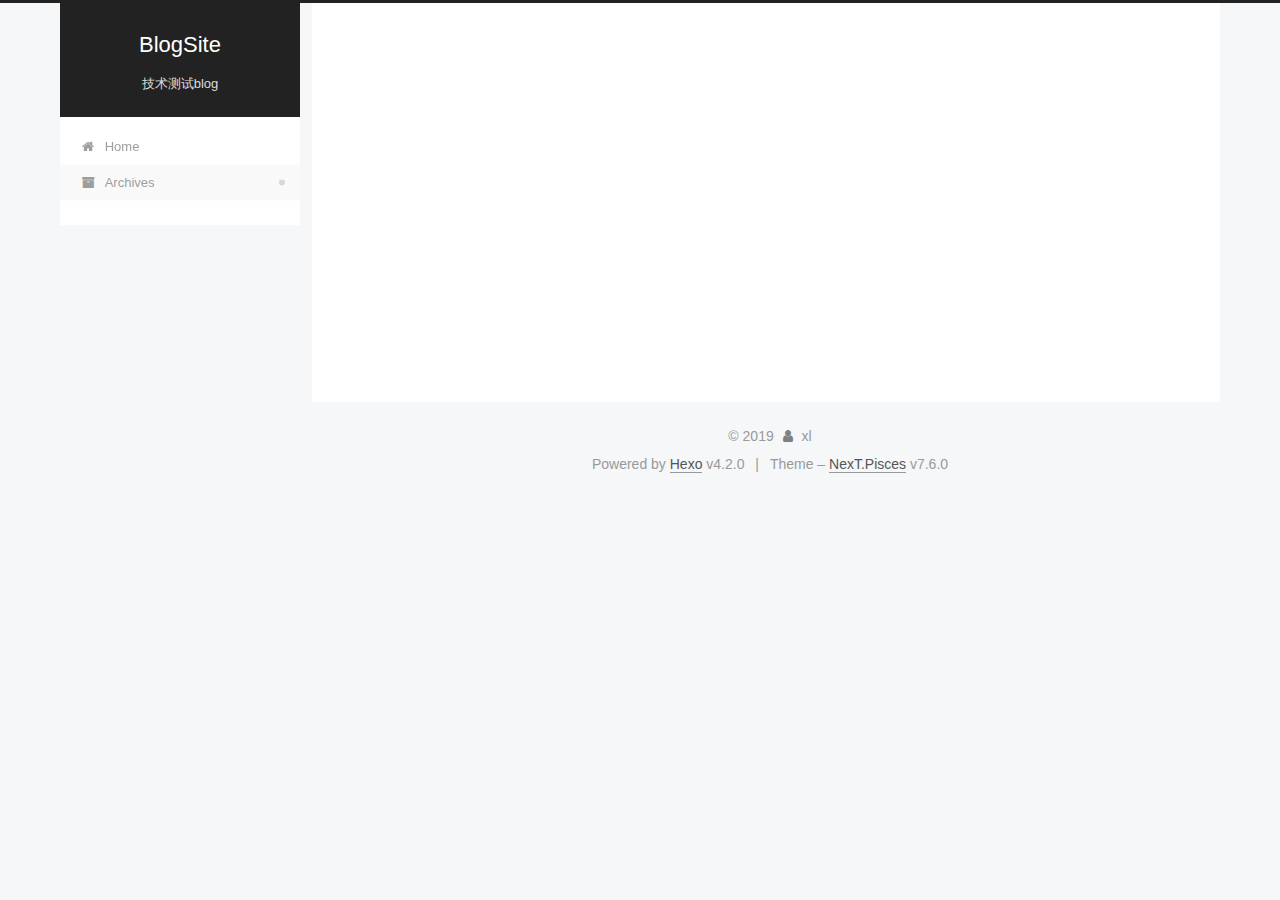
==== commit 5369bf63: "Site updated: 2019-12-29 23:58:02" ====
--- a/archives/index.html
+++ b/archives/index.html
@@ -170,13 +170,33 @@
   <div class="post-block">
     <div class="posts-collapse">
       <div class="collection-title">
-        <span class="collection-header">Um..! 1 post. Keep on posting.</span>
+        <span class="collection-header">Um..! 2 posts in total. Keep on posting.</span>
       </div>
 
       
     <div class="collection-year">
       <h1 class="collection-header">2019</h1>
     </div>
+
+  <article itemscope itemtype="http://schema.org/Article">
+    <header class="post-header">
+
+      <div class="post-meta">
+        <time itemprop="dateCreated"
+              datetime="2019-12-29T23:52:41+08:00"
+              content="2019-12-29">
+          12-29
+        </time>
+      </div>
+
+      <h2 class="post-title">
+          <a class="post-title-link" href="/2019/12/29/next-page/" itemprop="url">
+            <span itemprop="name">next-page</span>
+          </a>
+      </h2>
+
+    </header>
+  </article>
 
   <article itemscope itemtype="http://schema.org/Article">
     <header class="post-header">
@@ -270,9 +290,13 @@
       <div class="site-state-item site-state-posts">
           <a href="/archives/">
         
-          <span class="site-state-item-count">1</span>
+          <span class="site-state-item-count">2</span>
           <span class="site-state-item-name">posts</span>
         </a>
+      </div>
+      <div class="site-state-item site-state-tags">
+        <span class="site-state-item-count">2</span>
+        <span class="site-state-item-name">tags</span>
       </div>
   </nav>
 </div>
--- a/css/main.css
+++ b/css/main.css
@@ -1205,7 +1205,7 @@
 }
 .links-of-author a::before,
 .links-of-author span.exturl::before {
-  background: #e0bb2a;
+  background: #ff47ff;
   border-radius: 50%;
   content: ' ';
   display: inline-block;
